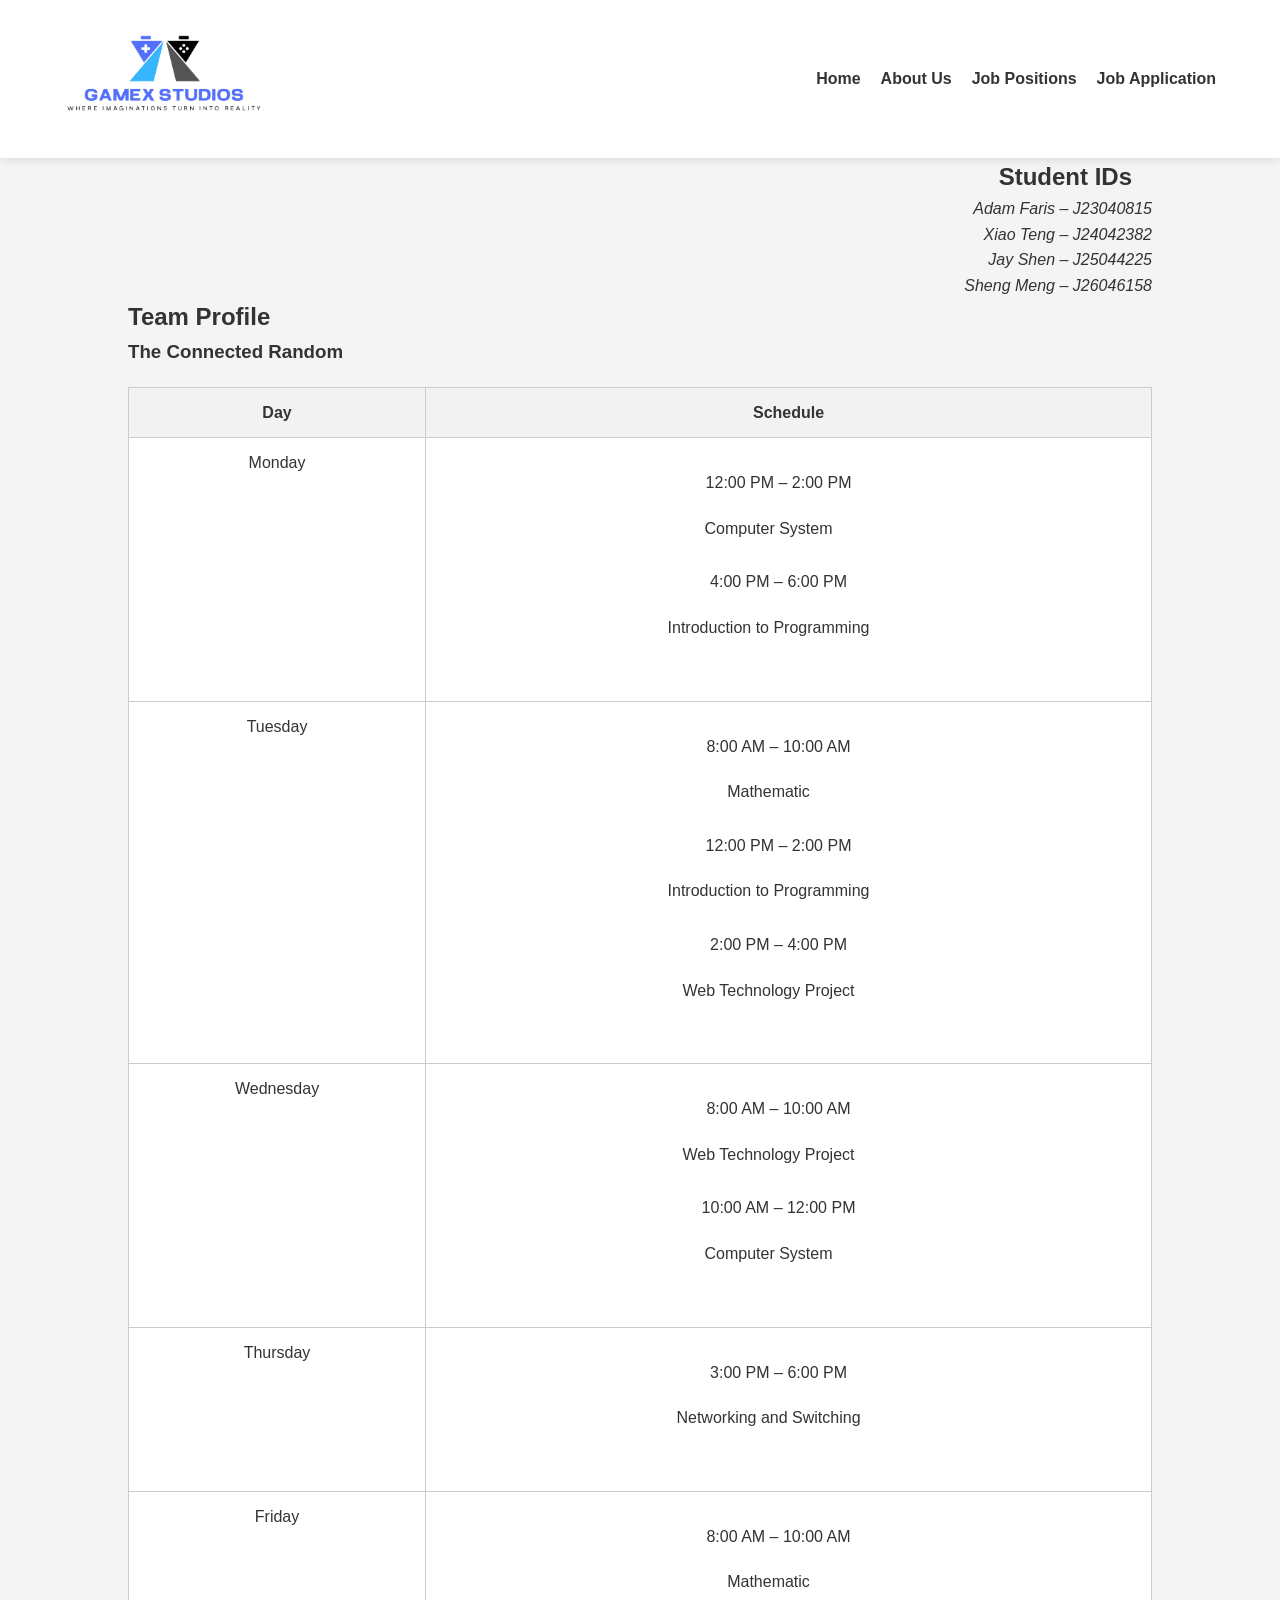
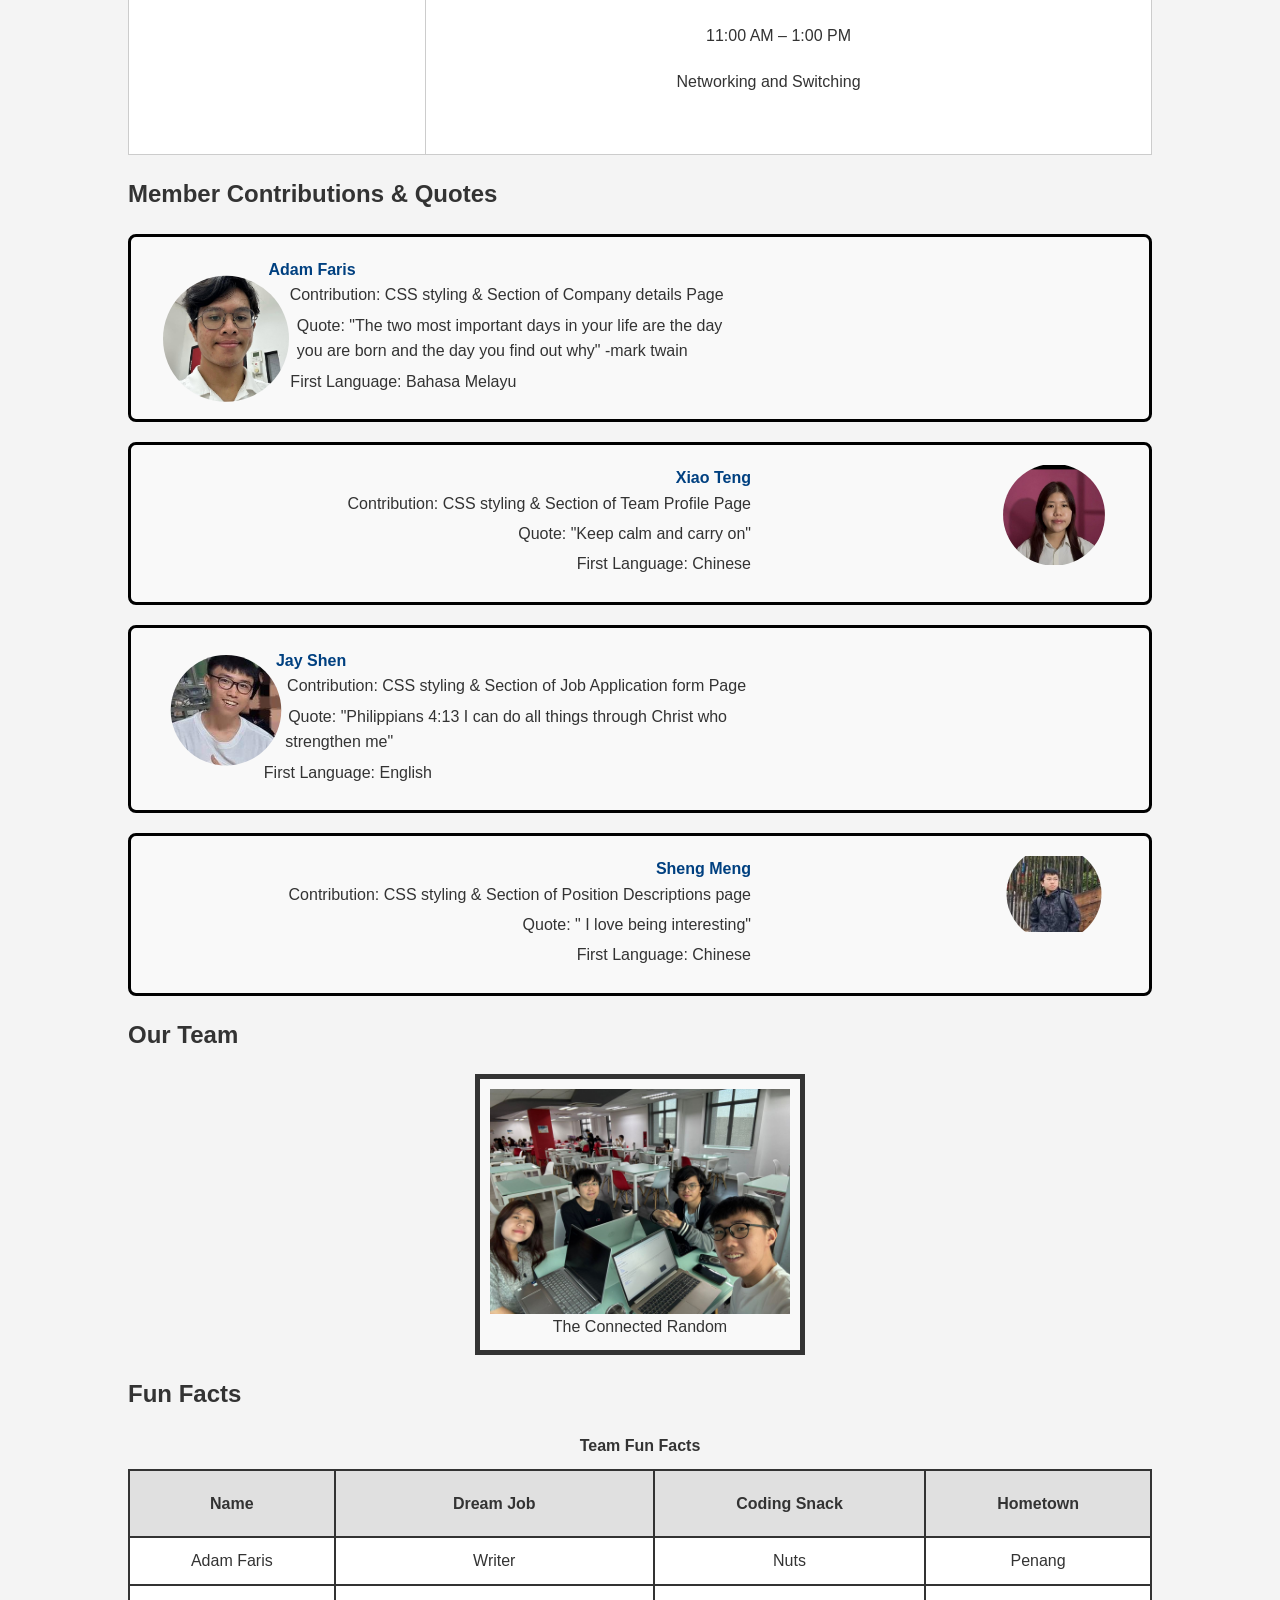
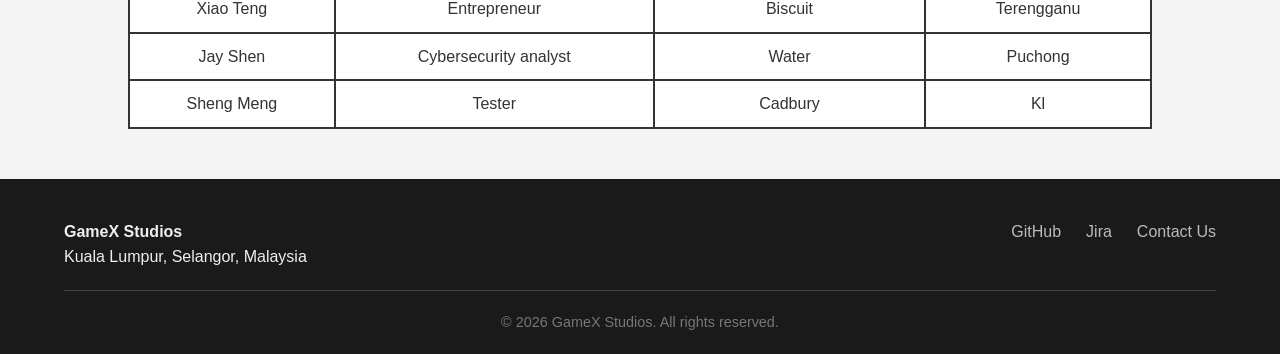
==== about.html @ 60148ef4 "Merge branch 'main' of https://github.com/ChanJayShen/Web_project into shengmeng-dev" ====
<!DOCTYPE html>
<html lang="en">

<head>
  <meta charset="UTF-8">
  <title>The Connected Random Team Profile</title>
  <style>
   

    /* Student IDs aligned right */
    .student-heading {
      text-align: right;
      /* moves the heading text to the right */
      margin-right: 20px;
      /* optional: adds spacing from the edge */
    }

    .student-id {
      text-align: right;
      font-style: italic;
      color: #333333;
    }

    /* Group photo with border */
    figure {
      border: 5px solid #333;
      /* adds a border around the figure */
      padding: 10px;
      /* space between border and photo */
      margin: 20px auto;
      /* centers the figure */
      background-color: #f9f9f9;
      /* optional background */
      width: fit-content;
      /* keeps border tight around image */
    }


    figure img {
      max-width: 300px;
      height: auto;
      display: block;
      margin: 0 auto;
    }

    figcaption {
      text-align: center;
    }

    /* Member contributions */
    .member {
      border: 3px solid #000000;
      padding: 15px;
      margin: 20px 0;
      border-radius: 8px;
      background-color: #f9f9f9;
    }

    .member img {
      max-width: 300px;
      height: auto;
      display: block;
      margin: 0 auto;
    }

    .member .info {
      max-width: 600px;
      /* keeps text contained */
    }

    dt {
      font-weight: bold;
      color: #004080;
    }

    dd {
      margin-left: 1.5em;
      margin-bottom: 0.3em;
    }

    /* Fun facts table */
    table {
      width: 100%;
      border-collapse: collapse;
      margin-top: 20px;
    }

    caption {
      font-weight: bold;
      margin-bottom: 10px;
    }

    th {
      font-weight: bold;
      background-color: #e0e0e0;
      border: 2px solid #333333;
      padding: 20px;
    }

    td {
      border: 2px solid #333333;
      padding: 10px;
      text-align: center;
    }

    tr:nth-child(even) {
      background-color: white;
      /* soft green */
    }

    tr:nth-child(odd) {
      background-color: white;
      /* soft red */
    }

    tr:hover {
      background-color: lightcyan;
      /* light blue */
      cursor: pointer;
    }
  </style>
  <link href="layout.css" rel="stylesheet">
</head>

<body>
  <header>
    <div class="header-content">
      <a href="index.html" class="logo-link">
        <img src="images/Logo.png" alt="GameX Studios Logo" class="logo"> 
      </a>
    </div>

    <nav aria-label="Main Navigation">
      <ul class="nav-menu">
        <li><a href="index.html" aria-current="page">Home</a></li>
        <li><a href="about.html">About Us</a></li>
        <li><a href="positions.html">Job Positions</a></li>
        <li><a href="apply.html">Job Application</a></li>
      </ul>
    </nav>
  </header>

  <main>
  <!-- Student IDs -->
  <h2 class="student-heading">Student IDs</h2>
  <p class="student-id">Adam Faris – J23040815</p>
  <p class="student-id">Xiao Teng – J24042382</p>
  <p class="student-id">Jay Shen – J25044225</p>
  <p class="student-id">Sheng Meng – J26046158</p>

  <!-- Group Info -->
  <h2>Team Profile</h2>
  <h3> The Connected Random </h3>

  <table class="first_table">
    <thead>
      <tr>
        <th>Day</th>
        <th>Schedule</th>
      </tr>
    </thead>
    <tbody>
      <tr>
        <td>Monday</td>
        <td>
          <ul>
            <li>12:00 PM – 2:00 PM
              <ul>
                <li>Computer System</li>
              </ul>
            </li>
            <li>4:00 PM – 6:00 PM
              <ul>
                <li>Introduction to Programming</li>
              </ul>
            </li>
          </ul>
        </td>
      </tr>
      <tr>
        <td>Tuesday</td>
        <td>
          <ul>
            <li>8:00 AM – 10:00 AM
              <ul>
                <li>Mathematic</li>
              </ul>
            </li>
            <li>12:00 PM – 2:00 PM
              <ul>
                <li>Introduction to Programming</li>
              </ul>
            </li>
            <li>2:00 PM – 4:00 PM
              <ul>
                <li>Web Technology Project</li>
              </ul>
            </li>
          </ul>
        </td>
      </tr>
      <tr>
        <td>Wednesday</td>
        <td>
          <ul>
            <li>8:00 AM – 10:00 AM
              <ul>
                <li>Web Technology Project</li>
              </ul>
            </li>
            <li>10:00 AM – 12:00 PM
              <ul>
                <li>Computer System</li>
              </ul>
            </li>
          </ul>
        </td>
      </tr>
      <tr>
        <td>Thursday</td>
        <td>
          <ul>
            <li>3:00 PM – 6:00 PM
              <ul>
                <li>Networking and Switching</li>
              </ul>
            </li>
          </ul>
        </td>
      </tr>
      <tr>
        <td>Friday</td>
        <td>
          <ul>
            <li>8:00 AM – 10:00 AM
              <ul>
                <li>Mathematic</li>
              </ul>
            </li>
            <li>11:00 AM – 1:00 PM
              <ul>
                <li>Networking and Switching</li>
              </ul>
            </li>
          </ul>
        </td>
      </tr>
    </tbody>
  </table>


<main></main>
  <!-- Member Contributions -->
  <h2>Member Contributions & Quotes</h2>
  <dl>
    <div class="member left" class="div1">
      <img src="images/ad.jpeg" alt="Adam" class="profile-pic">
      <div class="info">
        <dt>Adam Faris</dt>
        <dd>Contribution: CSS styling & Section of Company details Page</dd>
        <dd>Quote: "The two most important days in your life are the day you are born and the day you find out why"
          -mark twain</dd>
        <dd>First Language: Bahasa Melayu</dd>
      </div>
    </div>

    <div class="member right" class="div2">
      <img src="images/xt.jpeg" alt="xiaoteng" class="profile-pic">
      <div class="info">
        <dt>Xiao Teng</dt>
        <dd>Contribution: CSS styling & Section of Team Profile Page</dd>
        <dd>Quote: "Keep calm and carry on"</dd>
        <dd>First Language: Chinese</dd>
      </div>
    </div>

    <div class="member left" class="div3">
      <img src="images/js.jpeg" alt="Jayshen" class="profile-pic">
      <div class="info">
        <dt>Jay Shen</dt>
        <dd>Contribution: CSS styling & Section of Job Application form Page</dd>
        <dd>Quote: "Philippians 4:13 I can do all things through Christ who strengthen me"</dd>
        <dd>First Language: English </dd>
      </div>
    </div>

    <div class="member right" class="div4">
      <img src="images/sh.jpeg" alt="shengmeng" class="profile-pic">
      <div class="info">
        <dt>Sheng Meng</dt>
        <dd>Contribution: CSS styling & Section of Position Descriptions page </dd>
        <dd>Quote: " I love being interesting"</dd>
        <dd>First Language: Chinese</dd>
      </div>
    </div>
  </dl>

  <!-- Group Photo -->
  <h2>Our Team</h2>
  <figure class="group photo">
    <img src="images/group photos cos10026.jpeg" alt="Group Photo of The Connected Random">
    <figcaption> The Connected Random </figcaption>
  </figure>

  <!-- Fun Facts Table -->
  <h2>Fun Facts</h2>

  <table class="second_table">
    <caption>Team Fun Facts</caption>
    <tr>
      <th>Name</th>
      <th>Dream Job</th>
      <th>Coding Snack</th>
      <th>Hometown</th>
    </tr>
    <tr>
      <td>Adam Faris</td>
      <td>Writer</td>
      <td>Nuts</td>
      <td>Penang</td>
    </tr>
    <tr>
      <td>Xiao Teng</td>
      <td>Entrepreneur</td>
      <td>Biscuit</td>
      <td>Terengganu</td>
    </tr>
    <tr>
      <td>Jay Shen</td>
      <td>Cybersecurity analyst</td>
      <td>Water</td>
      <td>Puchong</td>
    </tr>
    <tr>
      <td>Sheng Meng</td>
      <td>Tester</td>
      <td>Cadbury</td>
      <td>Kl</td>
    </tr>
  </table>
  </main>

  <footer class:foot>
    <div class="footer-grid">
      <div class="footer-info">
        <p><strong>GameX Studios</strong></p>
        <p>Kuala Lumpur, Selangor, Malaysia</p>
      </div>
      <div class="footer-links-container">
        <ul class="footer-links">
          <li><a href="https://github.com/GameXStudios">GitHub</a></li>
          <li><a href="https://jira.GameXStudios.com">Jira</a></li>
          <li><a href="mailto:info@GameXStudios.com">Contact Us</a></li>
        </ul>
      </div>
    </div>
    <p class="copyright">&copy; 2026 GameX Studios. All rights reserved.</p>
  </footer>

</body>

</html>
---- layout.css ----
/* General Layout Settings */
* {
    margin: 0;
    padding: 0;
    box-sizing: border-box;
    /* Set fixed margin and padding */
}

body {
    font-family: 'Segoe UI', Tahoma, Geneva, Verdana, sans-serif;
    line-height: 1.6;
    /* spacing between each line is 1.6 times higher than each column */
    color: #333;
    background-color: #f4f4f4;
}

/* --- HEADER STYLING --- */
header {
    background-color: #fff;
    padding: 0px 5%;
    display: flex;
    justify-content: space-between;
    align-items: center;
    box-shadow: 0 2px 10px rgba(0, 0, 0, 0.1);
    /* Add a shadow beneath the box */
    position: sticky;
    /* Makes header stay at the top when scrolling */
    top: 0;
    z-index: 1000;
    /* Keeps header above all other page content */
}

main {
    width: 80%;
    margin: 0px auto;
}

/* --- FOOTER STYLING --- */
footer {
    background-color: #1a1a1a;
    color: #efefef;
    padding: 40px 5% 20px;
    margin-top: 50px;
}





/* --- INDEX.HTML PAGE --- */
.logo {
    height: 150px;
    width: 200px;
}

.nav-menu {
    list-style: none;
    display: flex;
    gap: 20px;
}

.nav-menu a {
    text-decoration: none;
    /* Remove the underline of four tabs */
    color: #333;
    font-weight: 600;
    transition: color 0.3s;
    /* Smooth color change upon hovering */
}

.nav-menu a:hover {
    color: #3b82f6;
    /* Modern Blue accent */
}

/* --- VIDEO HERO SECTION (Index Page Only) --- */
.hero {
    position: relative;
    /* Creates boundary for background video */
    height: 70vh;
    /* hero section takes up 70% of the user's screen */
    display: flex;
    align-items: center;
    /* Vertical centered */
    justify-content: center;
    /* Horizontal centered */
    color: white;
    /* White text color */
    overflow: hidden;
    /* Crop the extra live background at the side */
    text-align: center;
}

#bg-video {
    position: absolute;
    /* Remove video and change to float */
    top: 50%;
    left: 50%;
    transform: translate(-50%, -50%);
    /* Move the background to the center */
    min-width: 100%;
    min-height: 100%;
    /* Ensure the whole background fits the hero section */
    width: auto;
    height: auto;
    z-index: -1;
    /* Pushes background to the very end */
    object-fit: cover;
}

/* Dark overlay to make text readable over video */
.hero::after {
    content: "";
    position: absolute;
    top: 0;
    left: 0;
    width: 100%;
    height: 100%;
    background: rgba(0, 0, 0, 0.5);
    z-index: 0;
}

.hero-text {
    position: relative;
    z-index: 1;
}

.cta-button {
    display: inline-block;
    margin-top: 20px;
    padding: 12px 30px;
    background-color: #3b82f6;
    color: white;
    text-decoration: none;
    border-radius: 5px;
    font-weight: bold;
}

.footer-grid {
    display: flex;
    justify-content: space-between;
    flex-wrap: wrap;
    /* Ensure it appears nice and clear in mobile devices like phone */
    border-bottom: 1px solid #444;
    /* Create a grey line as seperation */
    padding-bottom: 20px;
    margin-bottom: 20px;
}

.footer-links {
    list-style: none;
    display: flex;
    gap: 25px;
}

.footer-links a {
    color: #bbb;
    text-decoration: none;
    transition: color 0.3s;
}

.footer-links a:hover {
    color: #fff;
}

.copyright {
    text-align: center;
    font-size: 0.9rem;
    color: #777;
}





/* --- ABOUT.HTML PAGE --- */
table {
    width: 100%;
    border-collapse: collapse;
    margin: 20px 0;
}

.first_table th,
.first_table td {
    border: 1px solid #ccc;
    padding: 12px;
    vertical-align: top;
    text-align: center;
}

.first_table td ul {
    list-style-type: none;
    /* no dots */
    padding-left: 0;
    /* remove left indent */
    margin: 0;
    /* remove extra spacing */
    text-align: center;
}

.first_table td li {
    margin-bottom: 4px;
    /* tighter spacing between items */
}

.first_table th {
    background-color: #f2f2f2;
}

.first_table ul {
    margin: 0;
    padding: 20px;
}


/* Student IDs aligned right */
.student-heading {
    text-align: right;
    /* moves the heading text to the right */
    margin-right: 20px;
    /* optional: adds spacing from the edge */
}

.student-id {
    text-align: right;
    font-style: italic;
    color: #333333;
}

/* Group photo with border */
figure {
    border: 5px solid #333;
    /* adds a border around the figure */
    padding: 10px;
    /* space between border and photo */
    margin: 20px auto;
    /* centers the figure */
    background-color: #f9f9f9;
    /* optional background */
    width: fit-content;
    /* keeps border tight around image */
}


figure img {
    max-width: 300px;
    height: auto;
    display: block;
    margin: 0 auto;
}

figcaption {
    text-align: center;
}

/* Member contributions */
.member {
    border: 3px solid #000000;
    padding: 20px;
    margin: 20px 0;
    border-radius: 8px;
    background-color: #f9f9f9;
}


.profile-pic {
    width: 150px;
    height: 150px;
    object-fit: cover;
    /* fill the circle without stretching */
    object-position: center top;
    /* show the top part (face) in the circle */
    margin-top: -5px;
    /* move the picture up a little */
}

.member.left img {
    float: left;
    /* pushes the image to the left side of the text block */
    clip-path: circle(40%);
    /* visually crops the image into a circular shape */
    shape-outside: circle(45%);
    /* makes surrounding text wrap around the circular boundary */
}


.member.right img {
    float: right;
    /* pushes the image to the right side of the text block */
    clip-path: circle(40%);
    /* visually crops the image into a circular shape */
    shape-outside: circle(45%);
    /* makes surrounding text wrap around the circular boundary */
}

.member.right {
    text-align: right;
}

dt {
    font-weight: bold;
    color: #004080;
}

dd {
    margin-left: 1.5em;
    margin-bottom: 0.3em;
}

/* Fun facts table */


caption {
    font-weight: bold;
    margin-bottom: 10px;
}

.second_table th {
    font-weight: bold;
    background-color: #e0e0e0;
    border: 2px solid #333333;
    padding: 20px;
}

.second_table td {
    border: 2px solid #333333;
    padding: 10px;
    text-align: center;
}

tr:nth-child(even) {
    background-color: white;
    /* white */
}

tr:nth-child(odd) {
    background-color: white;
    /* white */
}

tr:hover {
    background-color: lightcyan;
    /* light blue */
    cursor: pointer;
}







/* --- POSITION.HTML PAGE --- */
nav.jobs {
    background-color: #f4f4f4;
    padding: 10px;
    border-radius: 5px;
}

#position, #requirements {
    scroll-margin-top: 150px;
}

.menu {
    display: inline;
    margin-right: 15px;
    font-weight: bold;
}

.menu a {
    text-decoration: none;
    color: #333;
}

.menu a:hover {
    color: #3b82f6;
}

#pos h1,
#pos h2 {
    text-decoration: underline;
    text-align: center;
}

#position {
    text-indent: 5%;
    text-align: justify;
    margin-bottom: 5px;
}


.ordered {
    list-style-type: decimal;
}

.requirement,
.benefits {
    margin-top: 30px;
}

.ordered {
    border: 0;
    border-top: 1px solid #ccc;
    margin: 20px 0;
}









/* --- APPLY.HTML PAGE --- */
#forms {
    width: 90%;            /* On small screens, take up most of the width */
    padding: 20px;
    border: 2px solid black;
    margin: 40px auto;     /* Keep it centered */
    max-width: 600px;      /* On big screens, stop growing at 600px so it doesn't look stretched */
    min-width: 300px;      /* Never get smaller than 300px on a tiny phone */
    border-radius: 10px;
    box-sizing: border-box; /* Ensures padding doesn't add to the width */
}

/* Make labels block elements so they sit above inputs */
label {
    display: block;
    /* Forces the element to take up the full width, pushing items below it */
    margin-top: 15px;
    /* Adds vertical space above the element */
    margin-bottom: 5px;
    /* Adds vertical space below the element */
    font-weight: bold;
    /* Increases the thickness of the text strokes */
}

.name-row {
    display: grid;
    /* Enables CSS Grid layout for complex alignment */
    grid-template-columns: 1fr 1fr;
    /* Splits the row into two equal columns using fractional units */
    gap: 20px;
    /* Sets the specific distance between the grid items */
}

/* Style the text inputs, selects, and textareas */
input[type="text"],
input[type="email"],
input[type="date"],
textarea {
    width: 97%;
    padding: 10px;
    border: 1px solid #ccc;
    /* Sets a thin 1px light-gray border */
    border-radius: 4px;
}



input[type="text"]:hover,
input[type="email"]:hover,
input[type="date"]:hover,
textarea:hover {
    background-color: lightblue;
    /* Changes the fill color when the mouse cursor is over the element */
}

select {
    width: 101%;
    padding: 10px;
    border: 1px solid #ccc;
    border-radius: 4px;
}

select:hover {
    background-color: lightblue;
}

/* Fieldset styling for Gender and Skill */
#forms fieldset {
    width: 95%;
    margin-top: 20px;
    border: 1px solid #ccc;
    border-radius: 4px;
    padding: 10px 15px;
    /* 10px top/bottom and 15px left/right internal spacing */
}

#forms fieldset:hover {
    background-color: lightblue;
}

.Skill {
    margin-bottom: -10px;
    /* Pulls the element below it closer by 10px (negative margin) */
}

/* Inline labels for radios/checkboxes (they shouldn't be block level) */
#forms fieldset label {
    display: inline-block;
    /* Allows the element to sit side-by-side with others while keeping size properties */
    margin-top: 0;
    font-weight: normal;
    /* Resets text thickness to the standard default */
}

/* Submit Button */
input[type="submit"] {
    background-color: darkblue;
    color: white;
    /* Sets the color of the text inside the button */
    width: 100%;
    padding: 12px 20px;
    border: none;
    /* Removes the default browser border entirely */
    border-radius: 4px;
    cursor: pointer;
    /* Changes the mouse cursor to a 'hand' icon to show it is clickable */
    margin-top: 20px;
    font-size: 17px;
    /* Sets the height/size of the text characters */
}

input[type="submit"]:hover {
    background-color: rgb(42, 42, 255);
    /* Uses Red-Green-Blue values to define a specific shade */
    color: black;
}
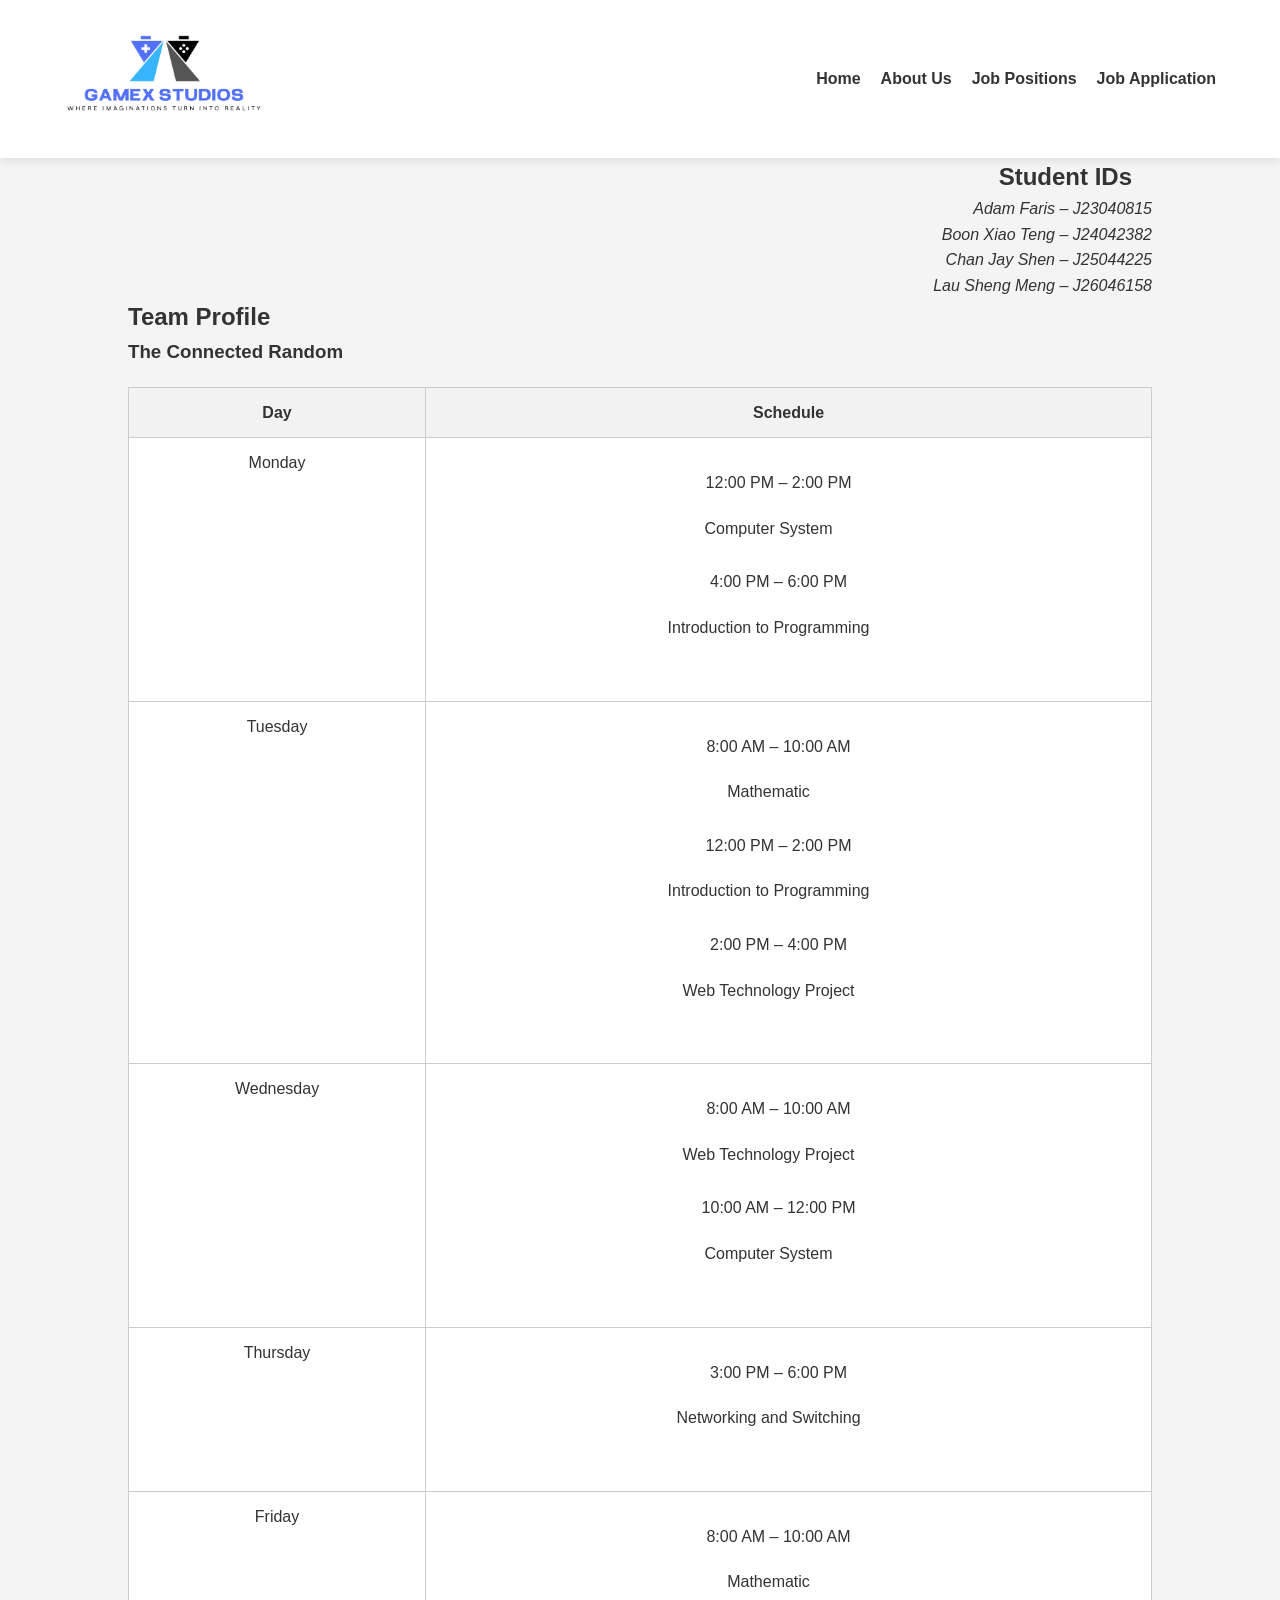
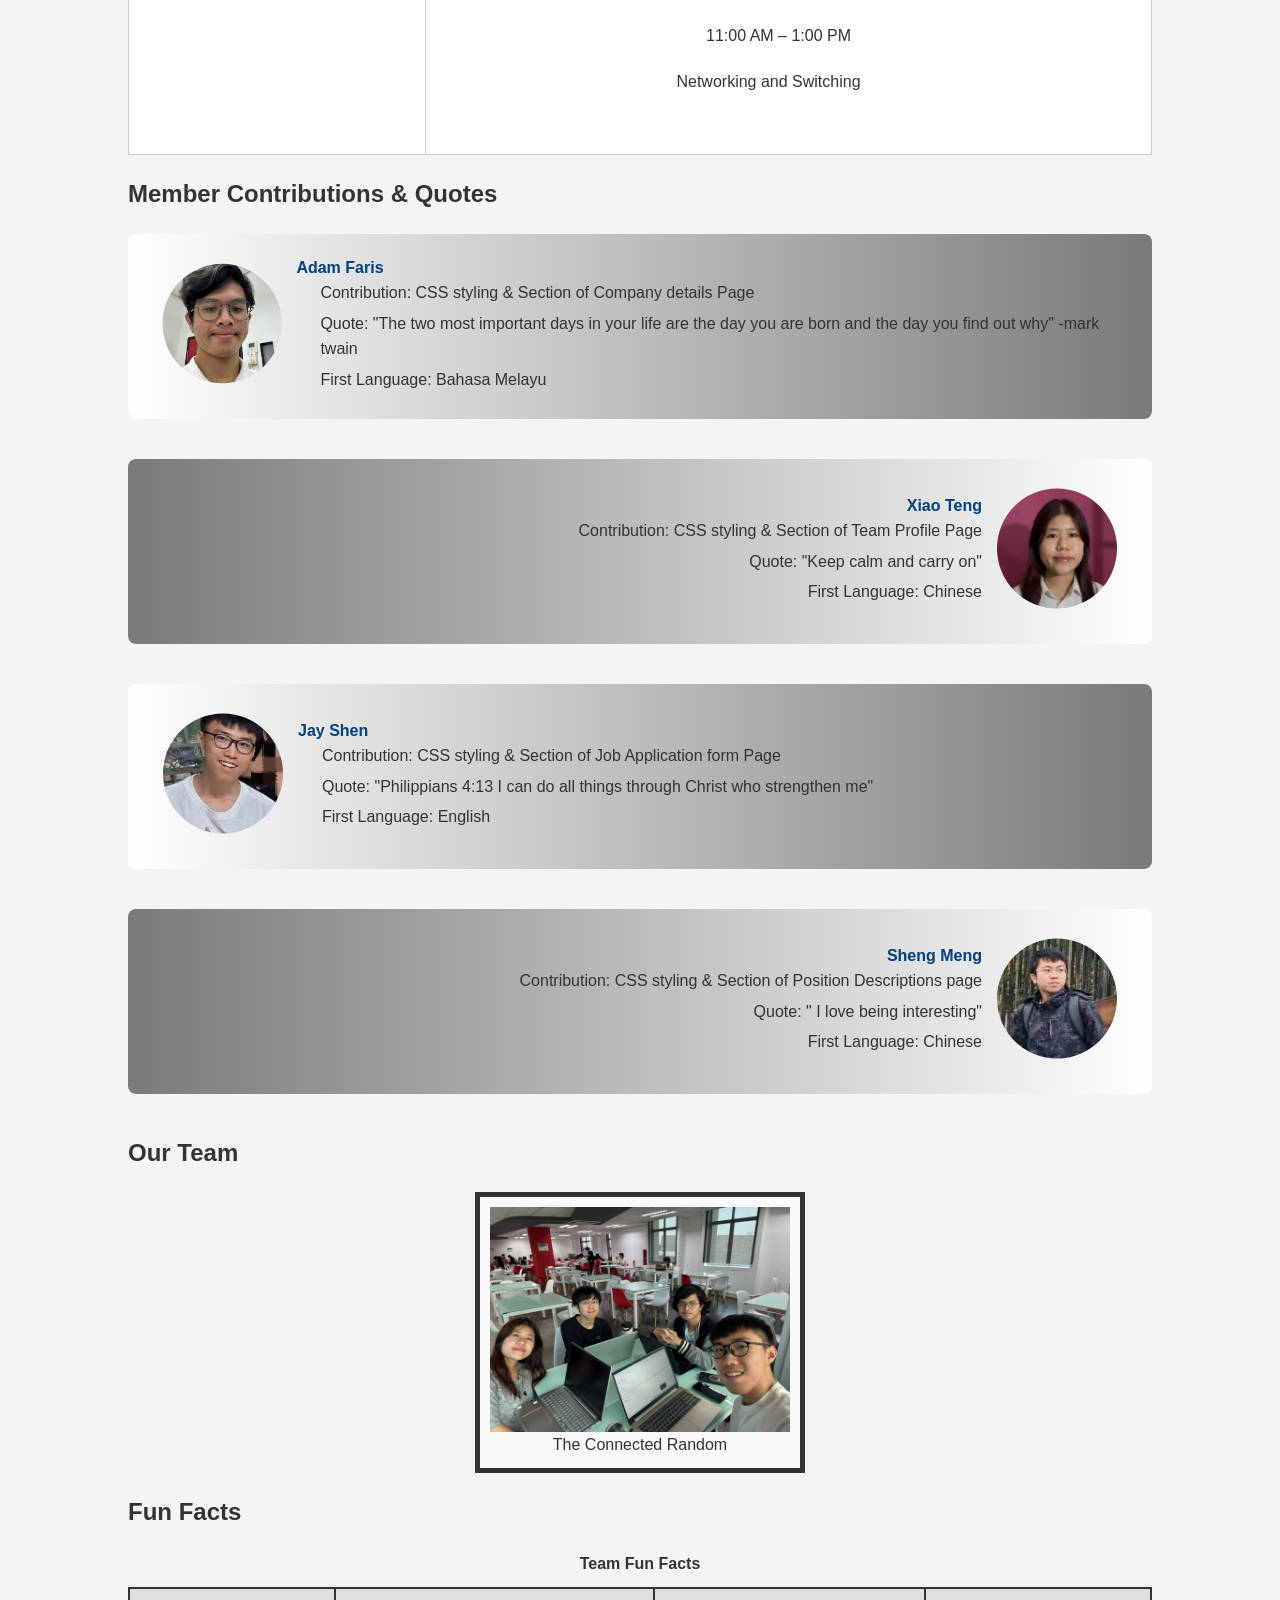
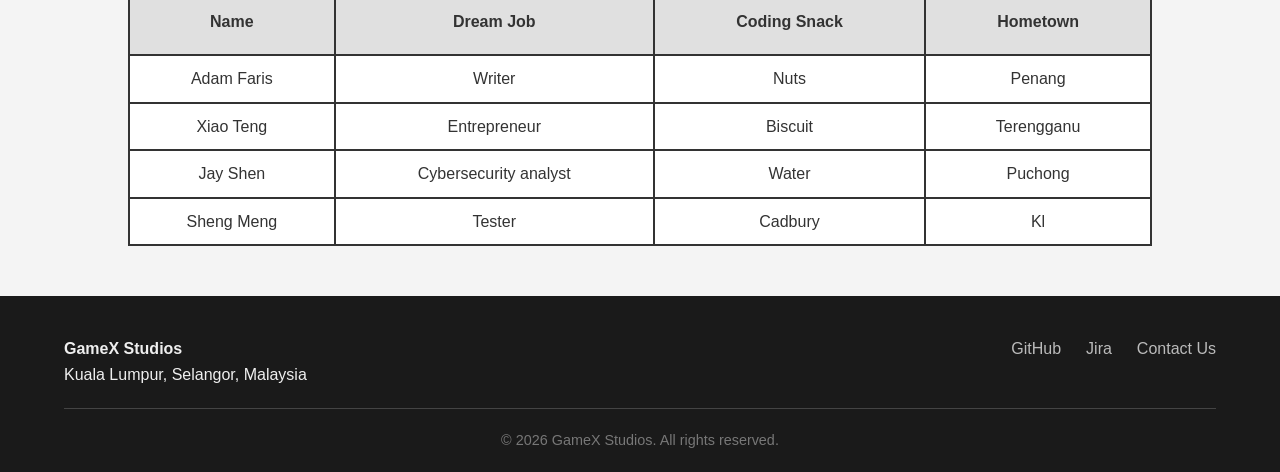
==== commit 8af4f739: "Added animation and gradient background to about.html. Changed link path to new page instead of curr" ====
--- a/about.html
+++ b/about.html
@@ -4,121 +4,6 @@
 <head>
   <meta charset="UTF-8">
   <title>The Connected Random Team Profile</title>
-  <style>
-   
-
-    /* Student IDs aligned right */
-    .student-heading {
-      text-align: right;
-      /* moves the heading text to the right */
-      margin-right: 20px;
-      /* optional: adds spacing from the edge */
-    }
-
-    .student-id {
-      text-align: right;
-      font-style: italic;
-      color: #333333;
-    }
-
-    /* Group photo with border */
-    figure {
-      border: 5px solid #333;
-      /* adds a border around the figure */
-      padding: 10px;
-      /* space between border and photo */
-      margin: 20px auto;
-      /* centers the figure */
-      background-color: #f9f9f9;
-      /* optional background */
-      width: fit-content;
-      /* keeps border tight around image */
-    }
-
-
-    figure img {
-      max-width: 300px;
-      height: auto;
-      display: block;
-      margin: 0 auto;
-    }
-
-    figcaption {
-      text-align: center;
-    }
-
-    /* Member contributions */
-    .member {
-      border: 3px solid #000000;
-      padding: 15px;
-      margin: 20px 0;
-      border-radius: 8px;
-      background-color: #f9f9f9;
-    }
-
-    .member img {
-      max-width: 300px;
-      height: auto;
-      display: block;
-      margin: 0 auto;
-    }
-
-    .member .info {
-      max-width: 600px;
-      /* keeps text contained */
-    }
-
-    dt {
-      font-weight: bold;
-      color: #004080;
-    }
-
-    dd {
-      margin-left: 1.5em;
-      margin-bottom: 0.3em;
-    }
-
-    /* Fun facts table */
-    table {
-      width: 100%;
-      border-collapse: collapse;
-      margin-top: 20px;
-    }
-
-    caption {
-      font-weight: bold;
-      margin-bottom: 10px;
-    }
-
-    th {
-      font-weight: bold;
-      background-color: #e0e0e0;
-      border: 2px solid #333333;
-      padding: 20px;
-    }
-
-    td {
-      border: 2px solid #333333;
-      padding: 10px;
-      text-align: center;
-    }
-
-    tr:nth-child(even) {
-      background-color: white;
-      /* soft green */
-    }
-
-    tr:nth-child(odd) {
-      background-color: white;
-      /* soft red */
-    }
-
-    tr:hover {
-      background-color: lightcyan;
-      /* light blue */
-      cursor: pointer;
-    }
-  </style>
   <link href="layout.css" rel="stylesheet">
 </head>
 
@@ -144,9 +29,9 @@
   <!-- Student IDs -->
   <h2 class="student-heading">Student IDs</h2>
   <p class="student-id">Adam Faris – J23040815</p>
-  <p class="student-id">Xiao Teng – J24042382</p>
-  <p class="student-id">Jay Shen – J25044225</p>
-  <p class="student-id">Sheng Meng – J26046158</p>
+  <p class="student-id">Boon Xiao Teng – J24042382</p>
+  <p class="student-id">Chan Jay Shen – J25044225</p>
+  <p class="student-id">Lau Sheng Meng – J26046158</p>
 
   <!-- Group Info -->
   <h2>Team Profile</h2>
@@ -249,11 +134,10 @@
   </table>
 
 
-<main></main>
   <!-- Member Contributions -->
   <h2>Member Contributions & Quotes</h2>
   <dl>
-    <div class="member left" class="div1">
+    <div class="member left div1" >
       <img src="images/ad.jpeg" alt="Adam" class="profile-pic">
       <div class="info">
         <dt>Adam Faris</dt>
@@ -264,7 +148,7 @@
       </div>
     </div>
 
-    <div class="member right" class="div2">
+    <div class="member right div2">
       <img src="images/xt.jpeg" alt="xiaoteng" class="profile-pic">
       <div class="info">
         <dt>Xiao Teng</dt>
@@ -274,7 +158,7 @@
       </div>
     </div>
 
-    <div class="member left" class="div3">
+    <div class="member left div3">
       <img src="images/js.jpeg" alt="Jayshen" class="profile-pic">
       <div class="info">
         <dt>Jay Shen</dt>
@@ -284,7 +168,7 @@
       </div>
     </div>
 
-    <div class="member right" class="div4">
+    <div class="member right div4">
       <img src="images/sh.jpeg" alt="shengmeng" class="profile-pic">
       <div class="info">
         <dt>Sheng Meng</dt>
@@ -348,9 +232,9 @@
       </div>
       <div class="footer-links-container">
         <ul class="footer-links">
-          <li><a href="https://github.com/GameXStudios">GitHub</a></li>
-          <li><a href="https://jira.GameXStudios.com">Jira</a></li>
-          <li><a href="mailto:info@GameXStudios.com">Contact Us</a></li>
+          <li><a href="https://github.com/GameXStudios " target=_blank>GitHub</a></li>
+          <li><a href="https://student-team-jr2tz4wq.atlassian.net/jira/software/projects/WP/list?jql=project+%3D+WP+ORDER+BY+cf%5B10019%5D+ASC&atlOrigin=eyJpIjoiYjllNDBiZWZmNjliNGYyZjk2ZTg0MWZmMDQyYzMyNWQiLCJwIjoiaiJ9 " target=_blank>Jira</a></li>
+          <li><a href="mailto:info@GameXStudios.com" target=_blank>Contact Us</a></li>
         </ul>
       </div>
     </div>
--- a/layout.css
+++ b/layout.css
@@ -1,3 +1,17 @@
+/*
+
+filename: [layout.css]
+
+author: [Chan Jay Shen]
+
+created: [20/4/2026]
+
+last modified: [23/4/2026]
+
+description: [.css file for 4 html pages!]
+
+*/
+
 /* General Layout Settings */
 * {
     margin: 0;
@@ -255,7 +269,7 @@
 
 /* Member contributions */
 .member {
-    border: 3px solid #000000;
+    border: 0px solid #000000;
     padding: 20px;
     margin: 20px 0;
     border-radius: 8px;
@@ -344,6 +358,74 @@
     cursor: pointer;
 }
 
+.member.right {
+    background: linear-gradient(to right, #7a7a7a 0%, #ffffff 100%);
+
+}
+
+.member.left {
+    background: linear-gradient(to left, #7a7a7a 0%, #ffffff 100%);
+
+}
+
+
+/* Animations */
+@keyframes slideInLeft {
+    from {
+        opacity: 0;
+        transform: translateX(-150px);
+    }
+    to {
+        opacity: 1;
+        transform: translateX(0);
+    }
+}
+
+@keyframes slideInRight {
+    from {
+        opacity: 0;
+        transform: translateX(150px);
+    }
+    to {
+        opacity: 1;
+        transform: translateX(0);
+    }
+}
+
+/* 2. Apply to the Left-aligned members */
+.member.right {
+    view-timeline-name: --revealing-left;
+    view-timeline-axis: block;
+    
+    /* Animation triggers as it enters the view */
+    animation: slideInLeft linear forwards;
+    animation-timeline: --revealing-left;
+    animation-range: entry 10% cover 30%;
+}
+
+/* 3. Apply to the Right-aligned members */
+.member.left {
+    view-timeline-name: --revealing-right;
+    view-timeline-axis: block;
+    
+    /* Animation triggers as it enters the view */
+    animation: slideInRight linear forwards;
+    animation-timeline: --revealing-right;
+    animation-range: entry 10% cover 30%;
+}
+
+/* General styling to ensure the profile pics and info stay together during animation */
+.member {
+    display: flex;
+    align-items: center;
+    margin-bottom: 40px;
+    padding: 20px;
+}
+
+.member.right {
+    flex-direction: row-reverse; /* Flips the pic and text for right members */
+    text-align: right;
+}
 
 
 
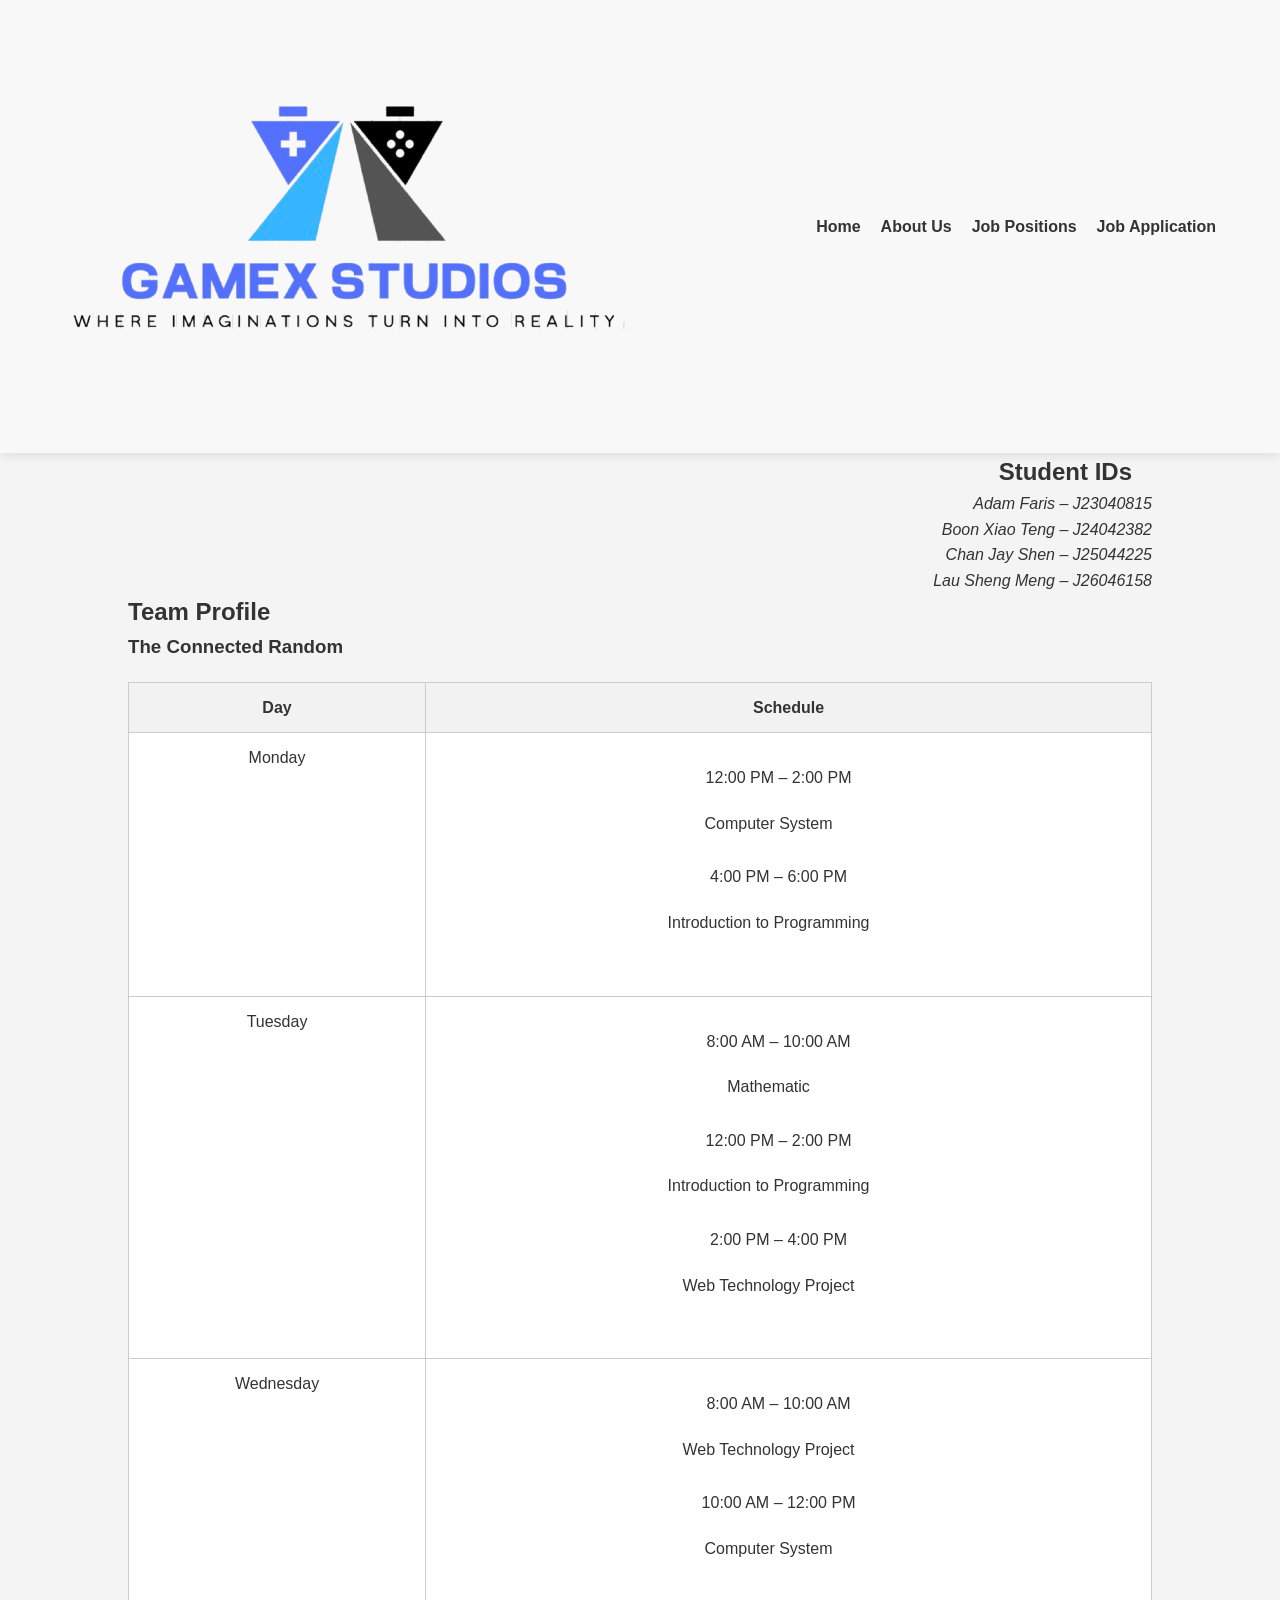
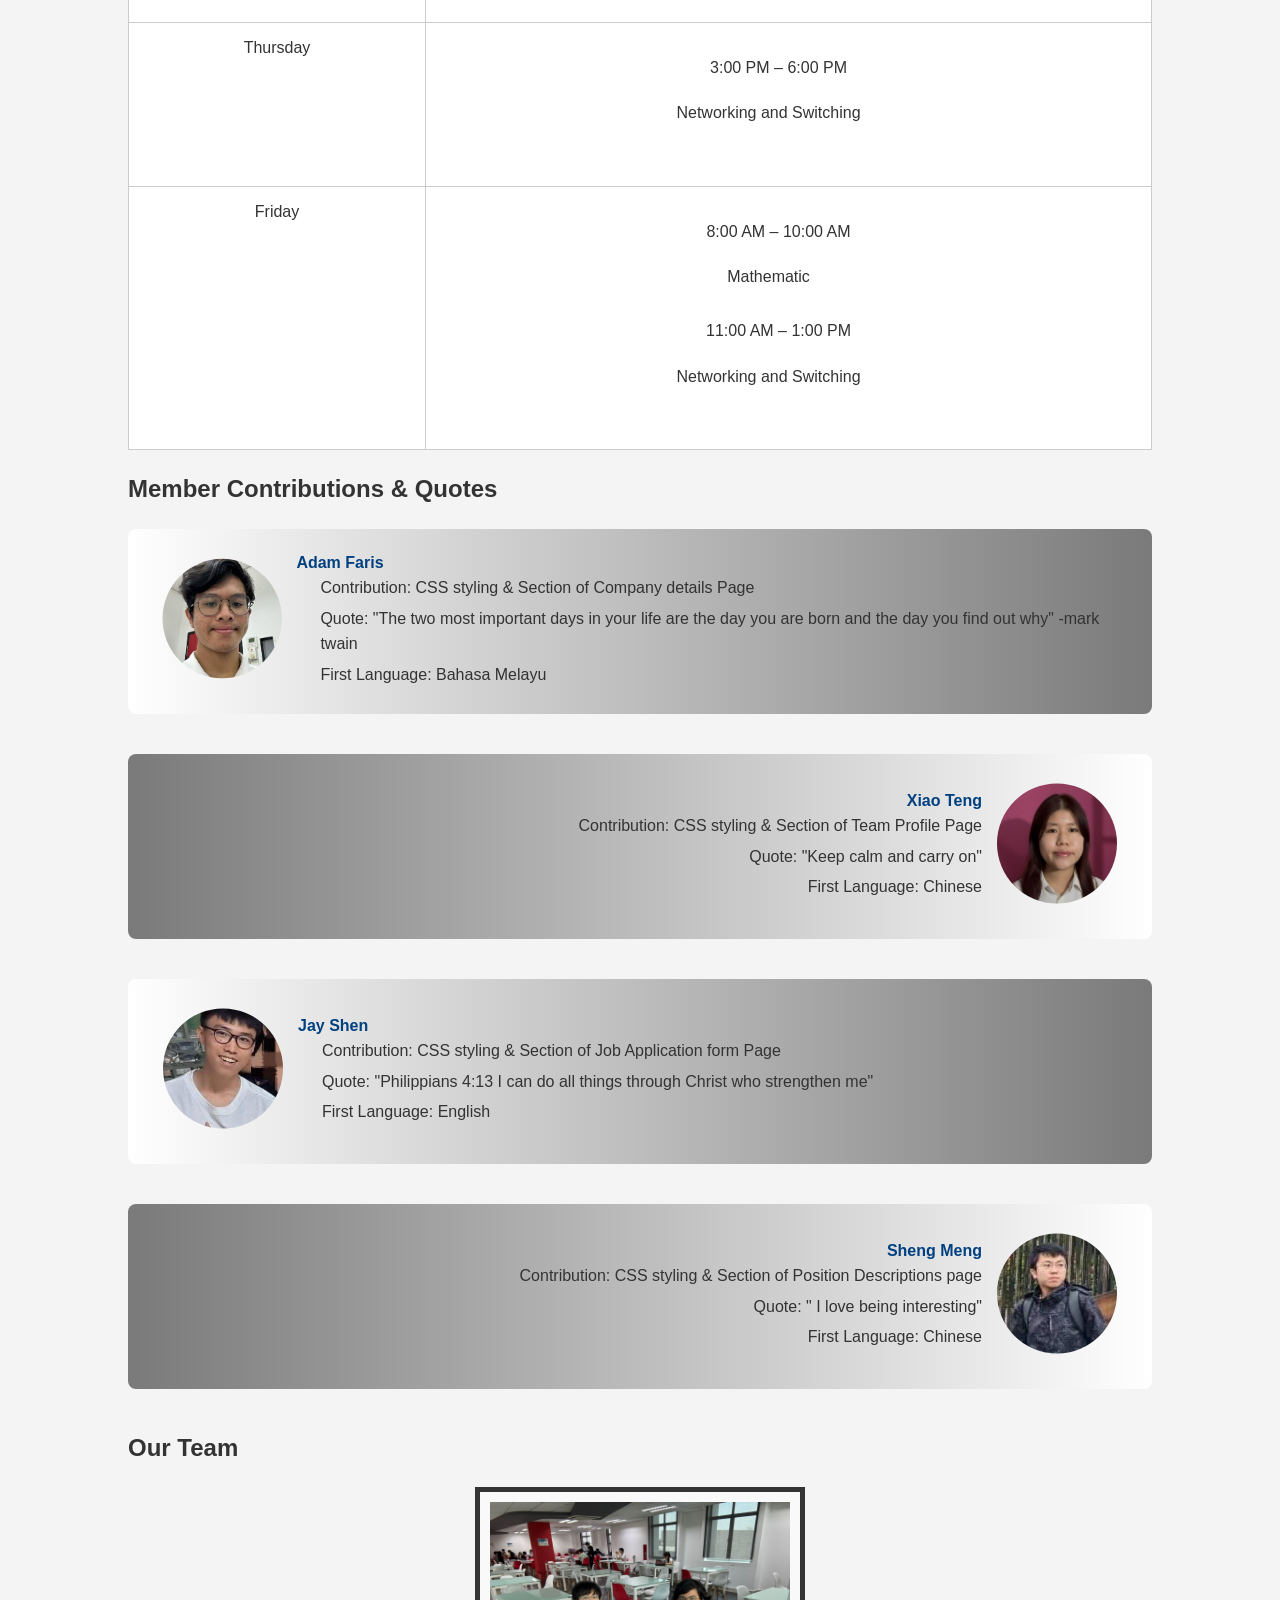
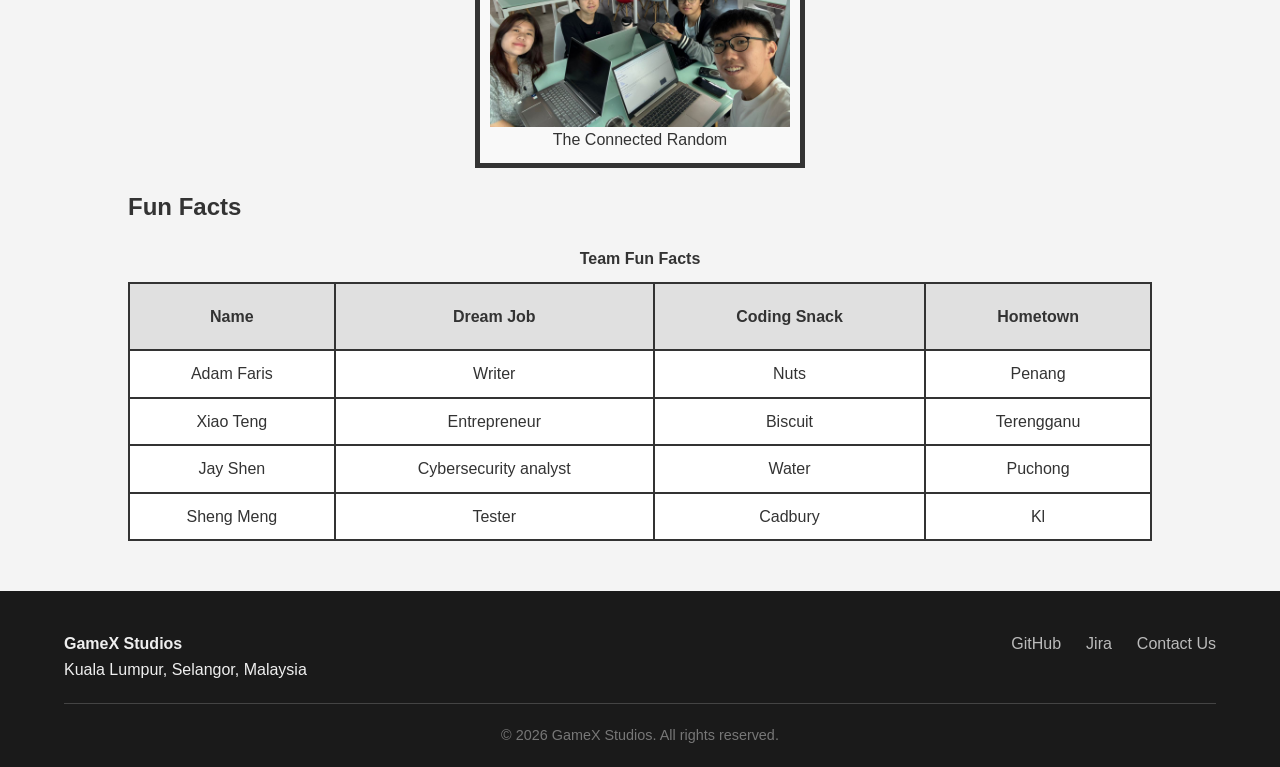
==== commit 0b2374be: "Added meta tags into four pages. Added one  embedded and one inline css." ====
--- a/about.html
+++ b/about.html
@@ -3,15 +3,18 @@
 
 <head>
   <meta charset="UTF-8">
-  <title>The Connected Random Team Profile</title>
+  <meta name="description" content="About us page" />
+  <meta name="keywords" content="Team profile, Member contributions and quotes, Fun facts" />
+  <meta name="author" content="Xiao Teng" />
   <link href="layout.css" rel="stylesheet">
+  <title>About us</title>
 </head>
 
 <body>
   <header>
     <div class="header-content">
       <a href="index.html" class="logo-link">
-        <img src="images/Logo.png" alt="GameX Studios Logo" class="logo"> 
+        <img src="images/Logo.png" alt="GameX Studios Logo" class="logo">
       </a>
     </div>
 
@@ -26,202 +29,202 @@
   </header>
 
   <main>
-  <!-- Student IDs -->
-  <h2 class="student-heading">Student IDs</h2>
-  <p class="student-id">Adam Faris – J23040815</p>
-  <p class="student-id">Boon Xiao Teng – J24042382</p>
-  <p class="student-id">Chan Jay Shen – J25044225</p>
-  <p class="student-id">Lau Sheng Meng – J26046158</p>
-
-  <!-- Group Info -->
-  <h2>Team Profile</h2>
-  <h3> The Connected Random </h3>
-
-  <table class="first_table">
-    <thead>
-      <tr>
-        <th>Day</th>
-        <th>Schedule</th>
-      </tr>
-    </thead>
-    <tbody>
-      <tr>
-        <td>Monday</td>
-        <td>
-          <ul>
-            <li>12:00 PM – 2:00 PM
-              <ul>
-                <li>Computer System</li>
-              </ul>
-            </li>
-            <li>4:00 PM – 6:00 PM
-              <ul>
-                <li>Introduction to Programming</li>
-              </ul>
-            </li>
-          </ul>
-        </td>
-      </tr>
-      <tr>
-        <td>Tuesday</td>
-        <td>
-          <ul>
-            <li>8:00 AM – 10:00 AM
-              <ul>
-                <li>Mathematic</li>
-              </ul>
-            </li>
-            <li>12:00 PM – 2:00 PM
-              <ul>
-                <li>Introduction to Programming</li>
-              </ul>
-            </li>
-            <li>2:00 PM – 4:00 PM
-              <ul>
-                <li>Web Technology Project</li>
-              </ul>
-            </li>
-          </ul>
-        </td>
-      </tr>
-      <tr>
-        <td>Wednesday</td>
-        <td>
-          <ul>
-            <li>8:00 AM – 10:00 AM
-              <ul>
-                <li>Web Technology Project</li>
-              </ul>
-            </li>
-            <li>10:00 AM – 12:00 PM
-              <ul>
-                <li>Computer System</li>
-              </ul>
-            </li>
-          </ul>
-        </td>
-      </tr>
-      <tr>
-        <td>Thursday</td>
-        <td>
-          <ul>
-            <li>3:00 PM – 6:00 PM
-              <ul>
-                <li>Networking and Switching</li>
-              </ul>
-            </li>
-          </ul>
-        </td>
-      </tr>
-      <tr>
-        <td>Friday</td>
-        <td>
-          <ul>
-            <li>8:00 AM – 10:00 AM
-              <ul>
-                <li>Mathematic</li>
-              </ul>
-            </li>
-            <li>11:00 AM – 1:00 PM
-              <ul>
-                <li>Networking and Switching</li>
-              </ul>
-            </li>
-          </ul>
-        </td>
-      </tr>
-    </tbody>
-  </table>
-
-
-  <!-- Member Contributions -->
-  <h2>Member Contributions & Quotes</h2>
-  <dl>
-    <div class="member left div1" >
-      <img src="images/ad.jpeg" alt="Adam" class="profile-pic">
-      <div class="info">
-        <dt>Adam Faris</dt>
-        <dd>Contribution: CSS styling & Section of Company details Page</dd>
-        <dd>Quote: "The two most important days in your life are the day you are born and the day you find out why"
-          -mark twain</dd>
-        <dd>First Language: Bahasa Melayu</dd>
-      </div>
-    </div>
-
-    <div class="member right div2">
-      <img src="images/xt.jpeg" alt="xiaoteng" class="profile-pic">
-      <div class="info">
-        <dt>Xiao Teng</dt>
-        <dd>Contribution: CSS styling & Section of Team Profile Page</dd>
-        <dd>Quote: "Keep calm and carry on"</dd>
-        <dd>First Language: Chinese</dd>
-      </div>
-    </div>
-
-    <div class="member left div3">
-      <img src="images/js.jpeg" alt="Jayshen" class="profile-pic">
-      <div class="info">
-        <dt>Jay Shen</dt>
-        <dd>Contribution: CSS styling & Section of Job Application form Page</dd>
-        <dd>Quote: "Philippians 4:13 I can do all things through Christ who strengthen me"</dd>
-        <dd>First Language: English </dd>
-      </div>
-    </div>
-
-    <div class="member right div4">
-      <img src="images/sh.jpeg" alt="shengmeng" class="profile-pic">
-      <div class="info">
-        <dt>Sheng Meng</dt>
-        <dd>Contribution: CSS styling & Section of Position Descriptions page </dd>
-        <dd>Quote: " I love being interesting"</dd>
-        <dd>First Language: Chinese</dd>
-      </div>
-    </div>
-  </dl>
-
-  <!-- Group Photo -->
-  <h2>Our Team</h2>
-  <figure class="group photo">
-    <img src="images/group photos cos10026.jpeg" alt="Group Photo of The Connected Random">
-    <figcaption> The Connected Random </figcaption>
-  </figure>
-
-  <!-- Fun Facts Table -->
-  <h2>Fun Facts</h2>
-
-  <table class="second_table">
-    <caption>Team Fun Facts</caption>
-    <tr>
-      <th>Name</th>
-      <th>Dream Job</th>
-      <th>Coding Snack</th>
-      <th>Hometown</th>
-    </tr>
-    <tr>
-      <td>Adam Faris</td>
-      <td>Writer</td>
-      <td>Nuts</td>
-      <td>Penang</td>
-    </tr>
-    <tr>
-      <td>Xiao Teng</td>
-      <td>Entrepreneur</td>
-      <td>Biscuit</td>
-      <td>Terengganu</td>
-    </tr>
-    <tr>
-      <td>Jay Shen</td>
-      <td>Cybersecurity analyst</td>
-      <td>Water</td>
-      <td>Puchong</td>
-    </tr>
-    <tr>
-      <td>Sheng Meng</td>
-      <td>Tester</td>
-      <td>Cadbury</td>
-      <td>Kl</td>
-    </tr>
-  </table>
+    <!-- Student IDs -->
+    <h2 class="student-heading">Student IDs</h2>
+    <p class="student-id">Adam Faris – J23040815</p>
+    <p class="student-id">Boon Xiao Teng – J24042382</p>
+    <p class="student-id">Chan Jay Shen – J25044225</p>
+    <p class="student-id">Lau Sheng Meng – J26046158</p>
+
+    <!-- Group Info -->
+    <h2>Team Profile</h2>
+    <h3> The Connected Random </h3>
+
+    <table class="first_table">
+      <thead>
+        <tr>
+          <th>Day</th>
+          <th>Schedule</th>
+        </tr>
+      </thead>
+      <tbody>
+        <tr>
+          <td>Monday</td>
+          <td>
+            <ul>
+              <li>12:00 PM – 2:00 PM
+                <ul>
+                  <li>Computer System</li>
+                </ul>
+              </li>
+              <li>4:00 PM – 6:00 PM
+                <ul>
+                  <li>Introduction to Programming</li>
+                </ul>
+              </li>
+            </ul>
+          </td>
+        </tr>
+        <tr>
+          <td>Tuesday</td>
+          <td>
+            <ul>
+              <li>8:00 AM – 10:00 AM
+                <ul>
+                  <li>Mathematic</li>
+                </ul>
+              </li>
+              <li>12:00 PM – 2:00 PM
+                <ul>
+                  <li>Introduction to Programming</li>
+                </ul>
+              </li>
+              <li>2:00 PM – 4:00 PM
+                <ul>
+                  <li>Web Technology Project</li>
+                </ul>
+              </li>
+            </ul>
+          </td>
+        </tr>
+        <tr>
+          <td>Wednesday</td>
+          <td>
+            <ul>
+              <li>8:00 AM – 10:00 AM
+                <ul>
+                  <li>Web Technology Project</li>
+                </ul>
+              </li>
+              <li>10:00 AM – 12:00 PM
+                <ul>
+                  <li>Computer System</li>
+                </ul>
+              </li>
+            </ul>
+          </td>
+        </tr>
+        <tr>
+          <td>Thursday</td>
+          <td>
+            <ul>
+              <li>3:00 PM – 6:00 PM
+                <ul>
+                  <li>Networking and Switching</li>
+                </ul>
+              </li>
+            </ul>
+          </td>
+        </tr>
+        <tr>
+          <td>Friday</td>
+          <td>
+            <ul>
+              <li>8:00 AM – 10:00 AM
+                <ul>
+                  <li>Mathematic</li>
+                </ul>
+              </li>
+              <li>11:00 AM – 1:00 PM
+                <ul>
+                  <li>Networking and Switching</li>
+                </ul>
+              </li>
+            </ul>
+          </td>
+        </tr>
+      </tbody>
+    </table>
+
+
+    <!-- Member Contributions -->
+    <h2>Member Contributions & Quotes</h2>
+    <dl>
+      <div class="member left div1">
+        <img src="images/ad.jpeg" alt="Adam" class="profile-pic">
+        <div class="info">
+          <dt>Adam Faris</dt>
+          <dd>Contribution: CSS styling & Section of Company details Page</dd>
+          <dd>Quote: "The two most important days in your life are the day you are born and the day you find out why"
+            -mark twain</dd>
+          <dd>First Language: Bahasa Melayu</dd>
+        </div>
+      </div>
+
+      <div class="member right div2">
+        <img src="images/xt.jpeg" alt="xiaoteng" class="profile-pic">
+        <div class="info">
+          <dt>Xiao Teng</dt>
+          <dd>Contribution: CSS styling & Section of Team Profile Page</dd>
+          <dd>Quote: "Keep calm and carry on"</dd>
+          <dd>First Language: Chinese</dd>
+        </div>
+      </div>
+
+      <div class="member left div3">
+        <img src="images/js.jpeg" alt="Jayshen" class="profile-pic">
+        <div class="info">
+          <dt>Jay Shen</dt>
+          <dd>Contribution: CSS styling & Section of Job Application form Page</dd>
+          <dd>Quote: "Philippians 4:13 I can do all things through Christ who strengthen me"</dd>
+          <dd>First Language: English </dd>
+        </div>
+      </div>
+
+      <div class="member right div4">
+        <img src="images/sh.jpeg" alt="shengmeng" class="profile-pic">
+        <div class="info">
+          <dt>Sheng Meng</dt>
+          <dd>Contribution: CSS styling & Section of Position Descriptions page </dd>
+          <dd>Quote: " I love being interesting"</dd>
+          <dd>First Language: Chinese</dd>
+        </div>
+      </div>
+    </dl>
+
+    <!-- Group Photo -->
+    <h2>Our Team</h2>
+    <figure class="group photo">
+      <img src="images/group photos cos10026.jpeg" alt="Group Photo of The Connected Random">
+      <figcaption> The Connected Random </figcaption>
+    </figure>
+
+    <!-- Fun Facts Table -->
+    <h2>Fun Facts</h2>
+
+    <table class="second_table">
+      <caption>Team Fun Facts</caption>
+      <tr>
+        <th>Name</th>
+        <th>Dream Job</th>
+        <th>Coding Snack</th>
+        <th>Hometown</th>
+      </tr>
+      <tr>
+        <td>Adam Faris</td>
+        <td>Writer</td>
+        <td>Nuts</td>
+        <td>Penang</td>
+      </tr>
+      <tr>
+        <td>Xiao Teng</td>
+        <td>Entrepreneur</td>
+        <td>Biscuit</td>
+        <td>Terengganu</td>
+      </tr>
+      <tr>
+        <td>Jay Shen</td>
+        <td>Cybersecurity analyst</td>
+        <td>Water</td>
+        <td>Puchong</td>
+      </tr>
+      <tr>
+        <td>Sheng Meng</td>
+        <td>Tester</td>
+        <td>Cadbury</td>
+        <td>Kl</td>
+      </tr>
+    </table>
   </main>
 
   <footer class:foot>
@@ -233,7 +236,9 @@
       <div class="footer-links-container">
         <ul class="footer-links">
           <li><a href="https://github.com/GameXStudios " target=_blank>GitHub</a></li>
-          <li><a href="https://student-team-jr2tz4wq.atlassian.net/jira/software/projects/WP/list?jql=project+%3D+WP+ORDER+BY+cf%5B10019%5D+ASC&atlOrigin=eyJpIjoiYjllNDBiZWZmNjliNGYyZjk2ZTg0MWZmMDQyYzMyNWQiLCJwIjoiaiJ9 " target=_blank>Jira</a></li>
+          <li><a
+              href="https://student-team-jr2tz4wq.atlassian.net/jira/software/projects/WP/list?jql=project+%3D+WP+ORDER+BY+cf%5B10019%5D+ASC&atlOrigin=eyJpIjoiYjllNDBiZWZmNjliNGYyZjk2ZTg0MWZmMDQyYzMyNWQiLCJwIjoiaiJ9 "
+              target=_blank>Jira</a></li>
           <li><a href="mailto:info@GameXStudios.com" target=_blank>Contact Us</a></li>
         </ul>
       </div>
--- a/layout.css
+++ b/layout.css
@@ -30,7 +30,7 @@
 
 /* --- HEADER STYLING --- */
 header {
-    background-color: #fff;
+    background-color: #f8f8f8;
     padding: 0px 5%;
     display: flex;
     justify-content: space-between;
@@ -57,16 +57,44 @@
     margin-top: 50px;
 }
 
+.footer-grid {
+    display: flex;
+    justify-content: space-between;
+    flex-wrap: wrap;
+    /* Ensure it appears nice and clear in mobile devices like phone */
+    border-bottom: 1px solid #444;
+    /* Create a grey line as seperation */
+    padding-bottom: 20px;
+    margin-bottom: 20px;
+}
+
+.footer-links {
+    list-style: none;
+    display: flex;
+    gap: 25px;
+}
+
+.footer-links a {
+    color: #bbb;
+    text-decoration: none;
+    transition: color 0.3s;
+}
+
+.footer-links a:hover {
+    color: #fff;
+}
+
+.copyright {
+    text-align: center;
+    font-size: 0.9rem;
+    color: #777;
+}
+
 
 
 
 
 /* --- INDEX.HTML PAGE --- */
-.logo {
-    height: 150px;
-    width: 200px;
-}
-
 .nav-menu {
     list-style: none;
     display: flex;
@@ -87,42 +115,33 @@
     /* Modern Blue accent */
 }
 
-/* --- VIDEO HERO SECTION (Index Page Only) --- */
+/* --- LIVE BACKGROUND --- */
 .hero {
     position: relative;
-    /* Creates boundary for background video */
     height: 70vh;
-    /* hero section takes up 70% of the user's screen */
     display: flex;
     align-items: center;
-    /* Vertical centered */
     justify-content: center;
-    /* Horizontal centered */
     color: white;
-    /* White text color */
     overflow: hidden;
-    /* Crop the extra live background at the side */
     text-align: center;
 }
 
 #bg-video {
     position: absolute;
-    /* Remove video and change to float */
-    top: 50%;
+    top: 70%;
     left: 50%;
     transform: translate(-50%, -50%);
-    /* Move the background to the center */
     min-width: 100%;
     min-height: 100%;
-    /* Ensure the whole background fits the hero section */
     width: auto;
     height: auto;
     z-index: -1;
-    /* Pushes background to the very end */
     object-fit: cover;
-}
-
-/* Dark overlay to make text readable over video */
+    pointer-events: none;
+    /* Add this for better mobile compatibility */
+}
+
 .hero::after {
     content: "";
     position: absolute;
@@ -137,51 +156,52 @@
 .hero-text {
     position: relative;
     z-index: 1;
+    width: 100%;
+    /* Ensures text takes up available space */
+    padding: 0 20px;
+    /* Prevents text from touching screen edges on mobile */
 }
 
 .cta-button {
     display: inline-block;
     margin-top: 20px;
     padding: 12px 30px;
-    background-color: #3b82f6;
-    color: white;
+    background-color: #ffcc00;
+    /* A nice gold/yellow to contrast the dark video */
+    color: #000;
     text-decoration: none;
+    font-weight: bold;
     border-radius: 5px;
-    font-weight: bold;
-}
-
-.footer-grid {
+    transition: transform 0.3s ease, background-color 0.3s ease;
+    position: relative;
+    z-index: 2;
+    /* Ensures it stays clickable above everything else */
+}
+
+.cta-button:hover {
+    background-color: #e6b800;
+    transform: scale(1.05);
+    /* Gives a slight "pop" when hovered */
+}
+
+
+.company-intro {
     display: flex;
-    justify-content: space-between;
-    flex-wrap: wrap;
-    /* Ensure it appears nice and clear in mobile devices like phone */
-    border-bottom: 1px solid #444;
-    /* Create a grey line as seperation */
-    padding-bottom: 20px;
-    margin-bottom: 20px;
-}
-
-.footer-links {
-    list-style: none;
-    display: flex;
-    gap: 25px;
-}
-
-.footer-links a {
-    color: #bbb;
-    text-decoration: none;
-    transition: color 0.3s;
-}
-
-.footer-links a:hover {
-    color: #fff;
-}
-
-.copyright {
-    text-align: center;
-    font-size: 0.9rem;
-    color: #777;
-}
+    justify-content: center;
+    padding: 40px 20px;
+}
+
+.text-block {
+    max-width: 800px;
+    text-align: center; /* Keeps headers and text centered */
+}
+
+.studio {
+    width: 300px;  /* Increase this number to make it bigger */
+    height: 250px;  /* Keeps the proportions perfect */
+}
+
+
 
 
 
@@ -269,7 +289,7 @@
 
 /* Member contributions */
 .member {
-    border: 0px solid #000000;
+    border: px solid #000000;
     padding: 20px;
     margin: 20px 0;
     border-radius: 8px;
@@ -375,6 +395,7 @@
         opacity: 0;
         transform: translateX(-150px);
     }
+
     to {
         opacity: 1;
         transform: translateX(0);
@@ -386,6 +407,7 @@
         opacity: 0;
         transform: translateX(150px);
     }
+
     to {
         opacity: 1;
         transform: translateX(0);
@@ -396,7 +418,7 @@
 .member.right {
     view-timeline-name: --revealing-left;
     view-timeline-axis: block;
-    
+
     /* Animation triggers as it enters the view */
     animation: slideInLeft linear forwards;
     animation-timeline: --revealing-left;
@@ -407,7 +429,7 @@
 .member.left {
     view-timeline-name: --revealing-right;
     view-timeline-axis: block;
-    
+
     /* Animation triggers as it enters the view */
     animation: slideInRight linear forwards;
     animation-timeline: --revealing-right;
@@ -423,7 +445,8 @@
 }
 
 .member.right {
-    flex-direction: row-reverse; /* Flips the pic and text for right members */
+    flex-direction: row-reverse;
+    /* Flips the pic and text for right members */
     text-align: right;
 }
 
@@ -435,12 +458,22 @@
 /* --- POSITION.HTML PAGE --- */
 nav.jobs {
     background-color: #f4f4f4;
-    padding: 10px;
+    padding:0.2em 0.6em;
+    border: 4px solid #ccc;
     border-radius: 5px;
-}
-
-#position, #requirements {
-    scroll-margin-top: 150px;
+    position: fixed;
+    top: 170px;
+    height: 40px;
+    z-index: 1000;
+}
+
+#description {
+    scroll-margin-top: 300px;
+}
+
+#position,
+#requirements, #benefits {
+    scroll-margin-top: 225px;
 }
 
 .menu {
@@ -458,21 +491,90 @@
     color: #3b82f6;
 }
 
-#pos h1,
-#pos h2 {
-    text-decoration: underline;
+/* Container for the side-by-side columns */
+.row-container {
+    display: flex;
+    flex-direction: row;
+    gap: 20px; /* Space between the boxes */
+    margin-top: 15px; /* Space between header and boxes */
+    margin-bottom: 40px;
     text-align: center;
 }
 
-#position {
-    text-indent: 5%;
-    text-align: justify;
-    margin-bottom: 5px;
-}
-
-
-.ordered {
-    list-style-type: decimal;
+/* Add border and equal width to the three sections */
+.mission, .needs, .vision {
+    flex: 1; /* Ensures equal width for all 3 boxes */
+    border: 3px dotted; /* Adds the requested border */
+    padding: 15px; /* Adds space so text doesn't touch the border */
+}
+
+
+/* Centers the boxes and adds space between them */
+.first_box {
+    border: 1.5px solid black;
+    border-radius: 20px;
+    width: 80%;
+    margin: 50px auto;
+    padding: 40px;
+    text-indent: 10px;
+}
+
+.first_box.box1 {
+    margin: 10px auto 50px auto;
+}
+
+.title {
+    text-align: center;
+    margin-top: 55px;
+}
+
+.job1-image {
+    float: right;
+    width: 200px;   /* Set a size so it doesn't take over the page */
+    height: auto;
+    margin-left: 40px; /* Keeps the text from touching the image */
+    margin-top: -7px;
+    border-radius: 10px;
+}
+
+.job2-image {
+    float: right;
+    width: 200px;   /* Set a size so it doesn't take over the page */
+    height: auto;
+    margin-left: 40px; /* Keeps the text from touching the image */
+    margin-top: 25px;
+    border-radius: 10px;
+}
+
+.job3-image {
+    float: right;
+    width: 200px;   /* Set a size so it doesn't take over the page */
+    height: auto;
+    margin-left: 40px; /* Keeps the text from touching the image */
+    margin-top: 22px;
+    border-radius: 10px;
+}
+
+.second_box {
+    border: 15px groove black;
+    border-radius: 5px;
+    width: 45%;
+    min-width: 400px;
+    margin: 50px 0px;   
+    padding: 40px;
+    text-indent: 10px;
+}
+
+
+#benefits {
+    border: 4px inset darkblue;
+    border-radius: 14px;
+    width: 32%;
+    margin: -900px auto;
+    padding: 30px;
+    background: lightskyblue;
+    float: right;
+    box-shadow: 10px 10px 5px #aaaaaa;
 }
 
 .requirement,
@@ -496,14 +598,19 @@
 
 /* --- APPLY.HTML PAGE --- */
 #forms {
-    width: 90%;            /* On small screens, take up most of the width */
+    width: 90%;
+    /* On small screens, take up most of the width */
     padding: 20px;
     border: 2px solid black;
-    margin: 40px auto;     /* Keep it centered */
-    max-width: 600px;      /* On big screens, stop growing at 600px so it doesn't look stretched */
-    min-width: 300px;      /* Never get smaller than 300px on a tiny phone */
+    margin: 40px auto;
+    /* Keep it centered */
+    max-width: 600px;
+    /* On big screens, stop growing at 600px so it doesn't look stretched */
+    min-width: 300px;
+    /* Never get smaller than 300px on a tiny phone */
     border-radius: 10px;
-    box-sizing: border-box; /* Ensures padding doesn't add to the width */
+    box-sizing: border-box;
+    /* Ensures padding doesn't add to the width */
 }
 
 /* Make labels block elements so they sit above inputs */
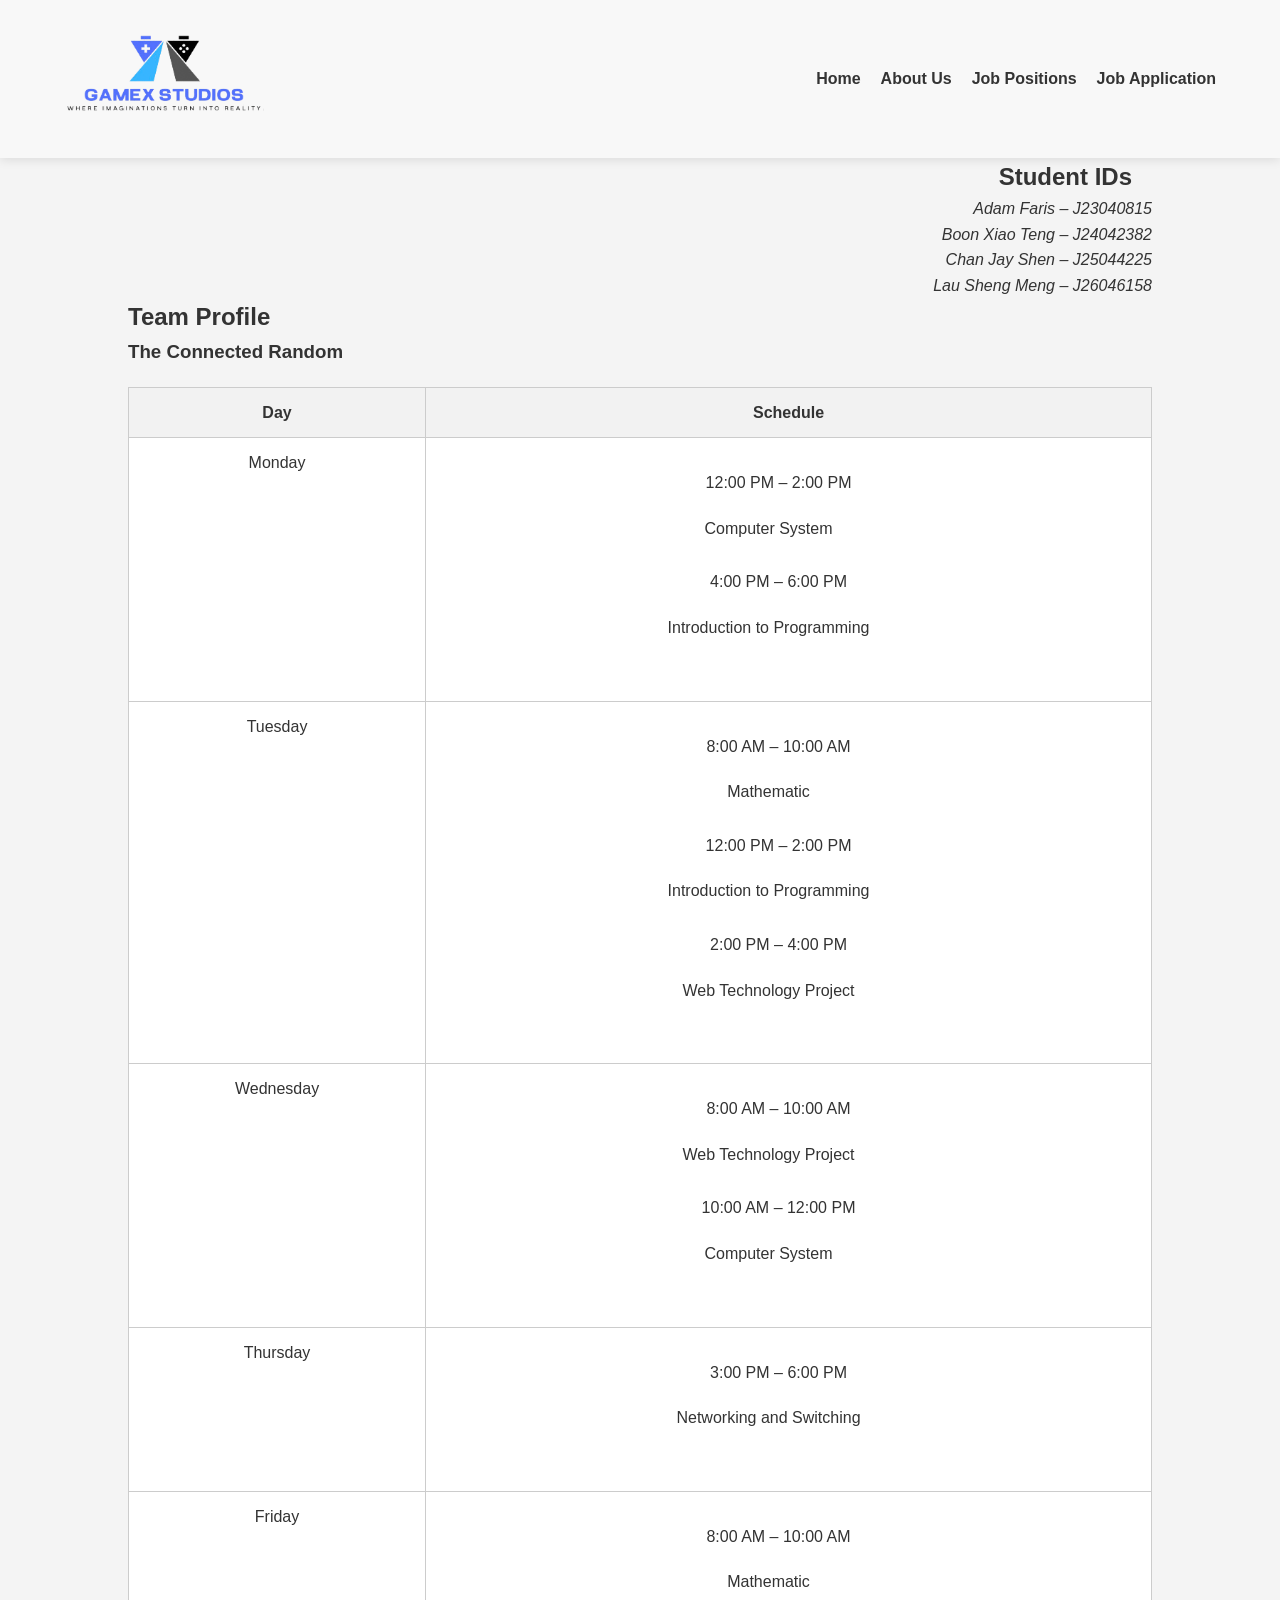
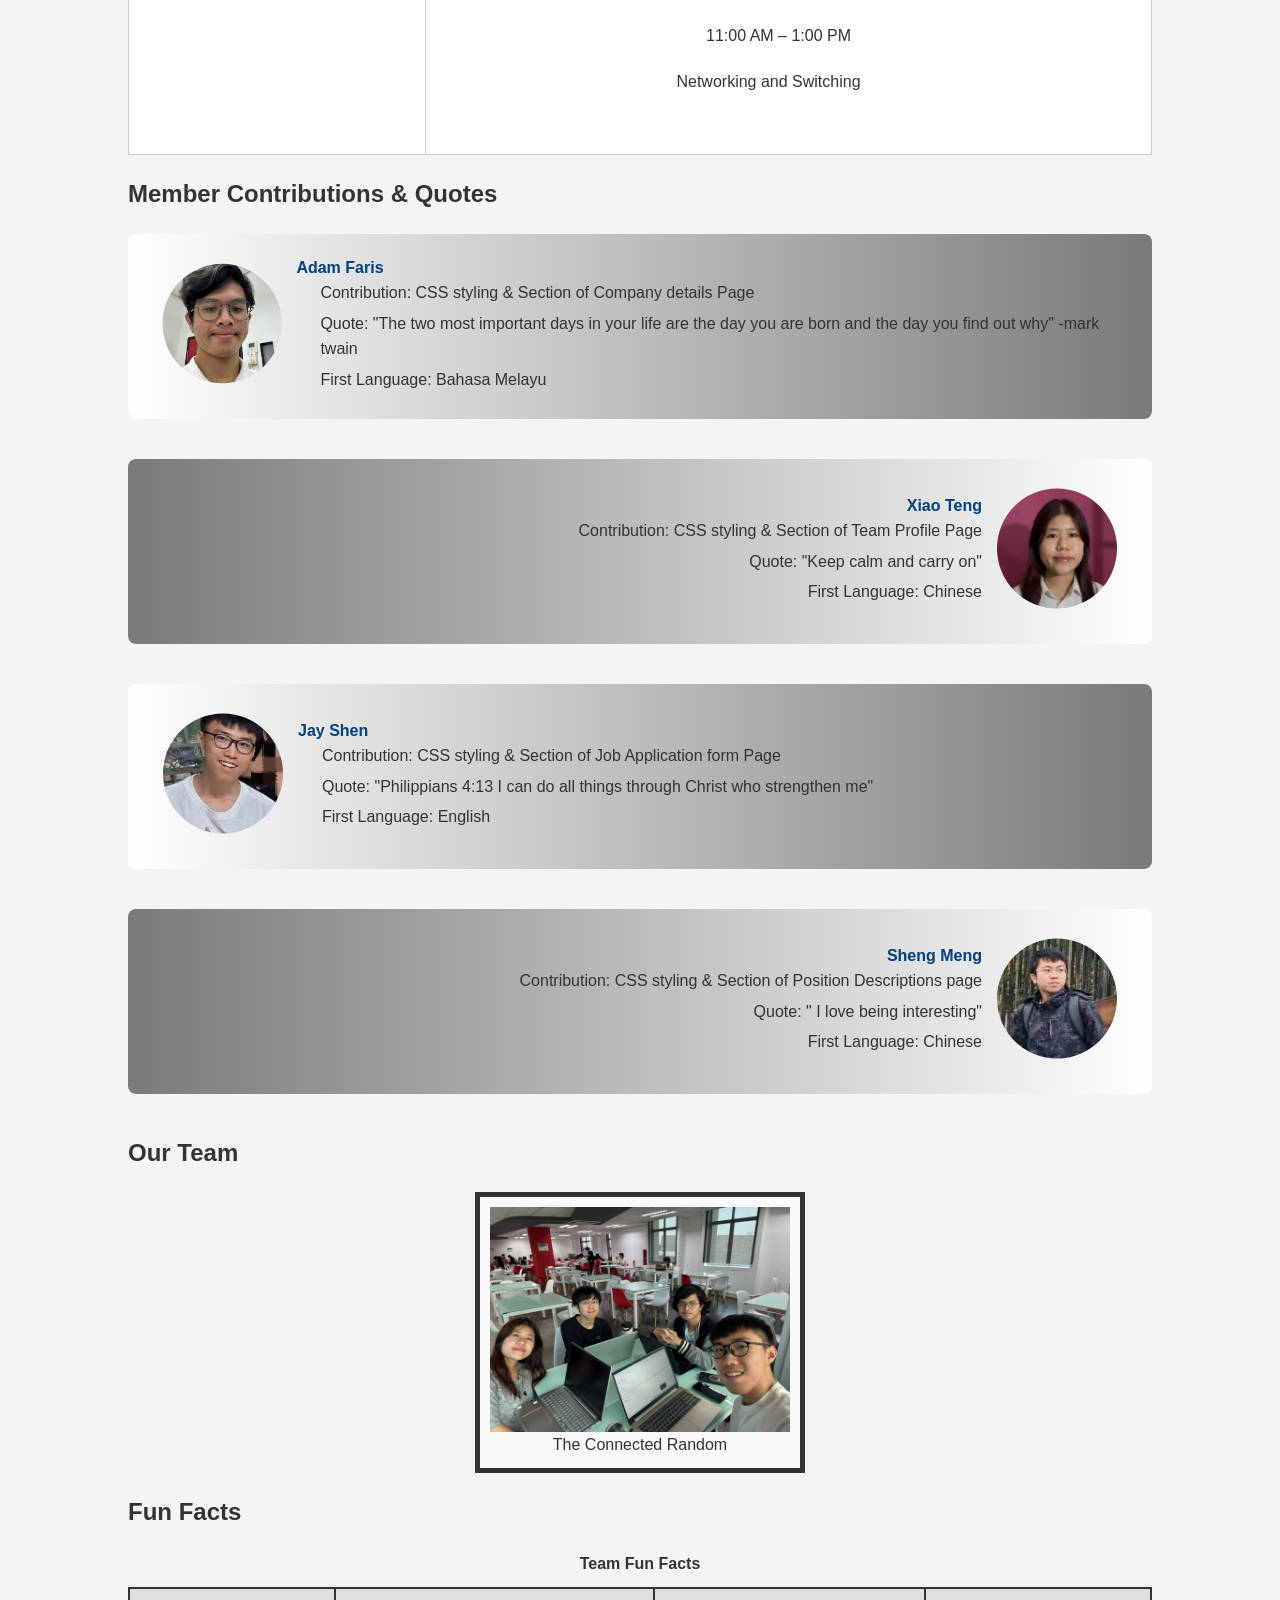
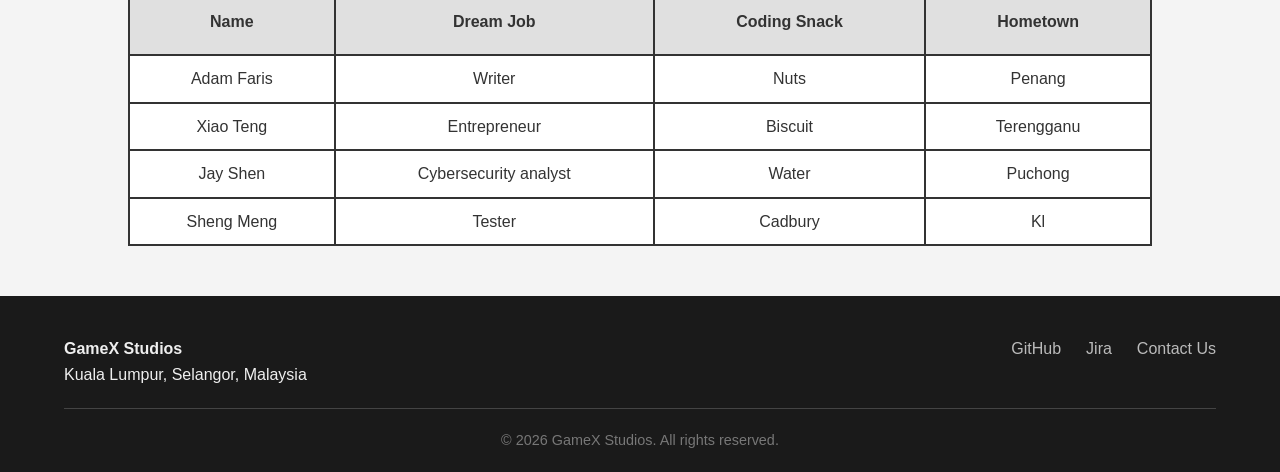
==== commit 7f6d1f1a: "added favicon.ico and adjusted size of the logo in the header" ====
--- a/about.html
+++ b/about.html
@@ -7,6 +7,13 @@
   <meta name="keywords" content="Team profile, Member contributions and quotes, Fun facts" />
   <meta name="author" content="Xiao Teng" />
   <link href="layout.css" rel="stylesheet">
+  <style>
+    .logo {
+      height: 150px;
+      width: 200px;
+    }
+  </style>
+  <link rel="icon" type="image/x-icon" href="images/favicon.ico">
   <title>About us</title>
 </head>
 
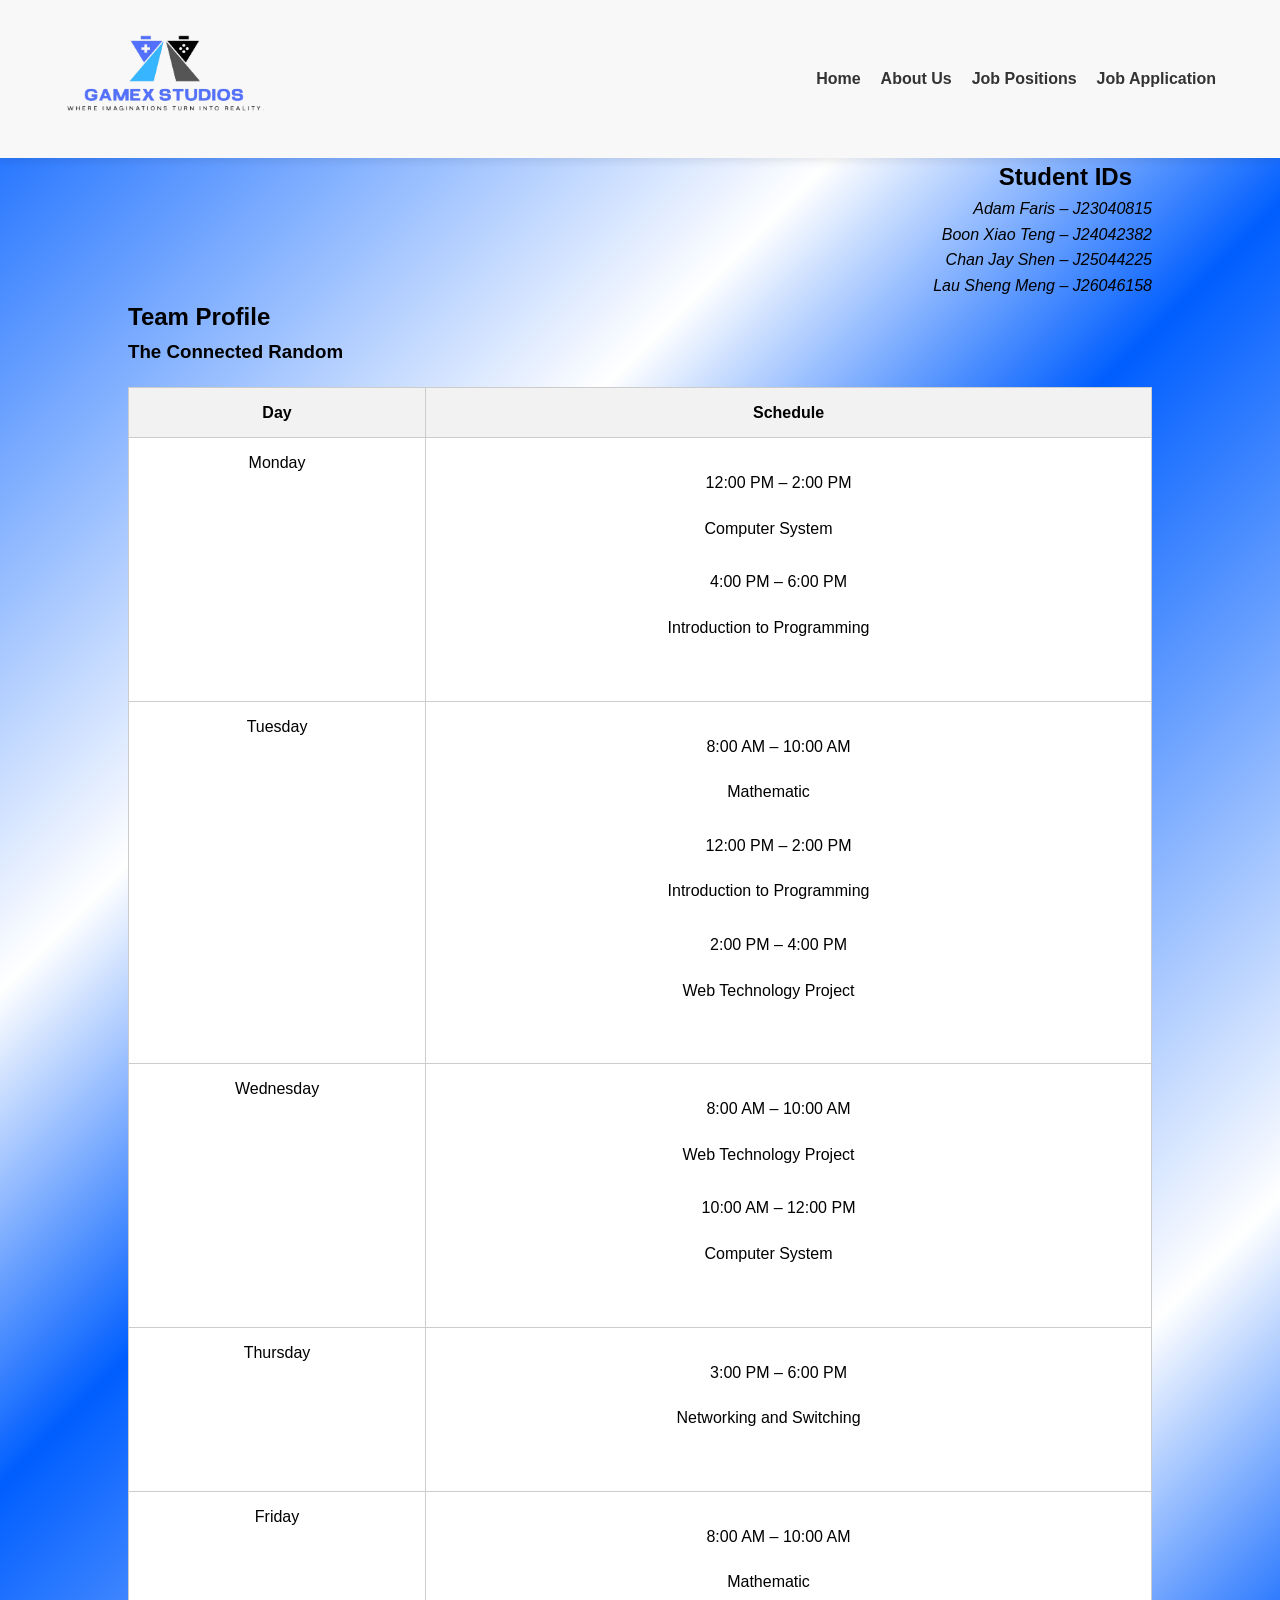
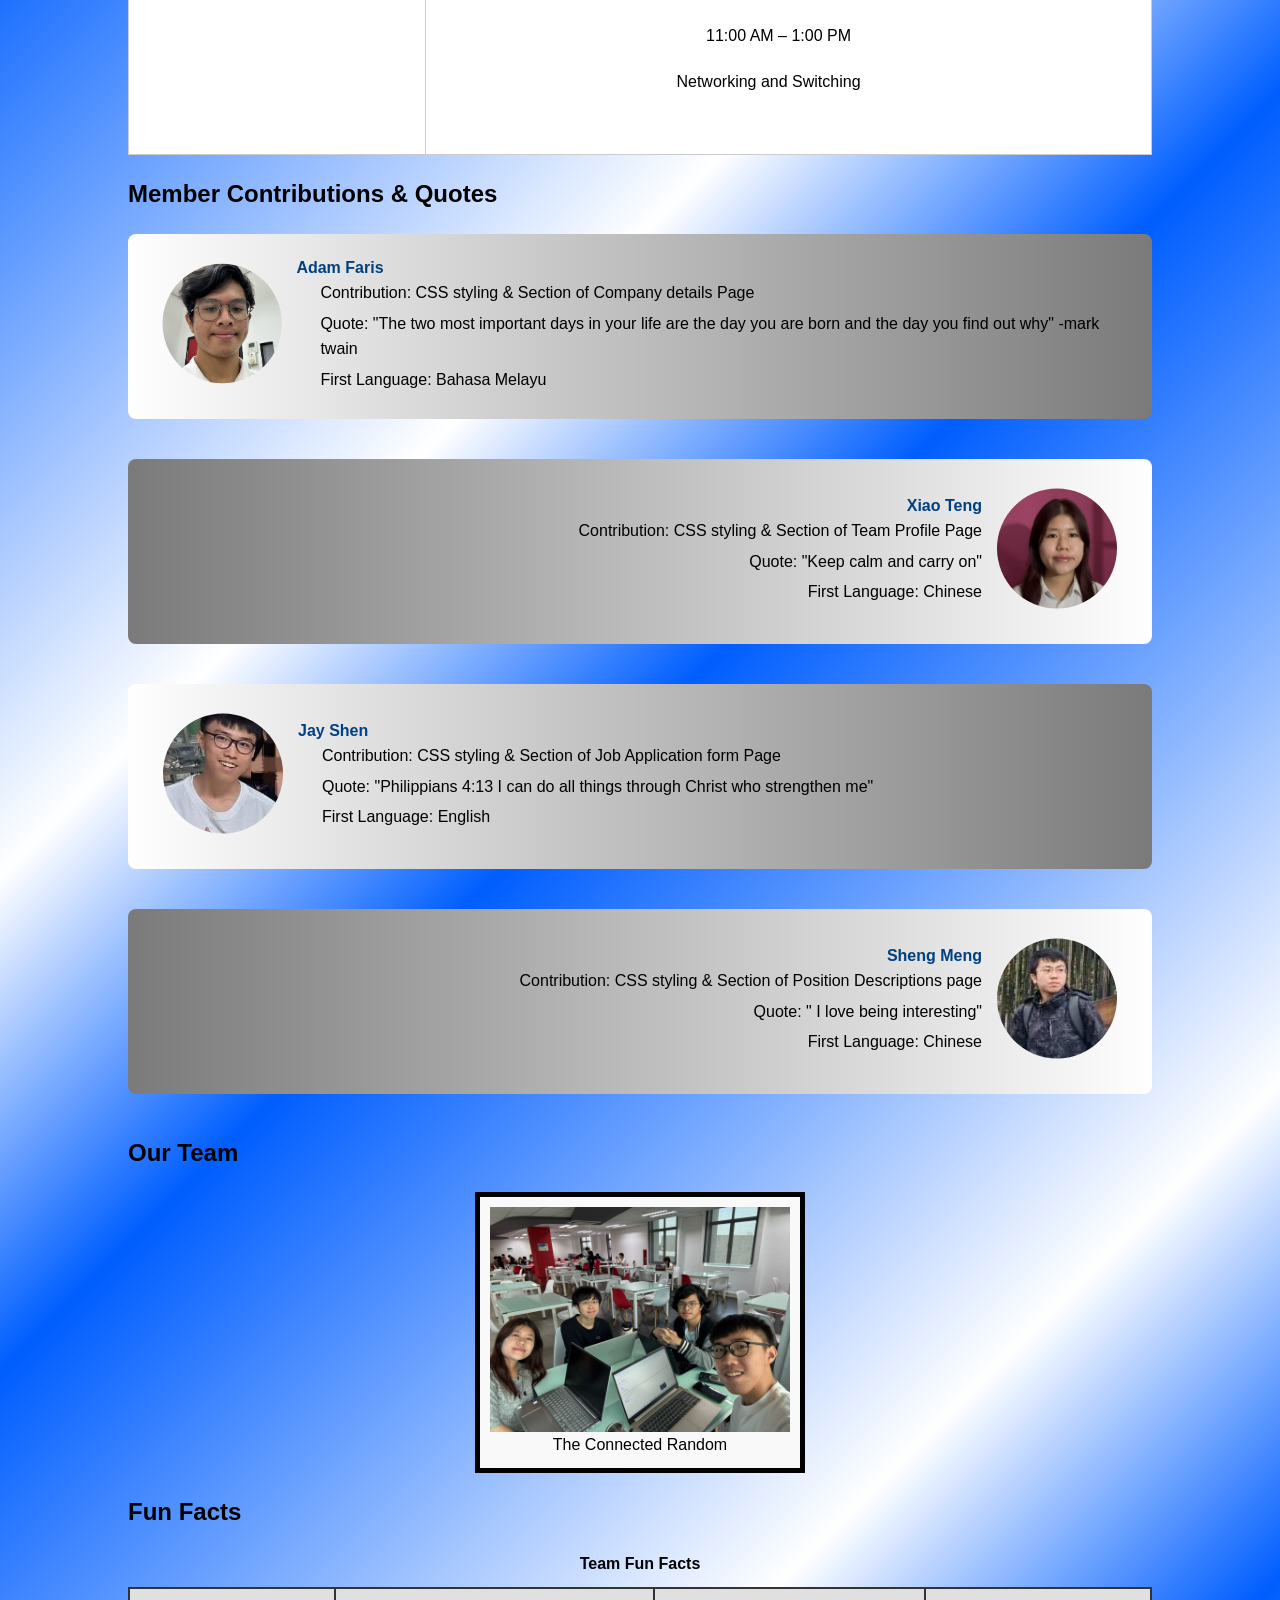
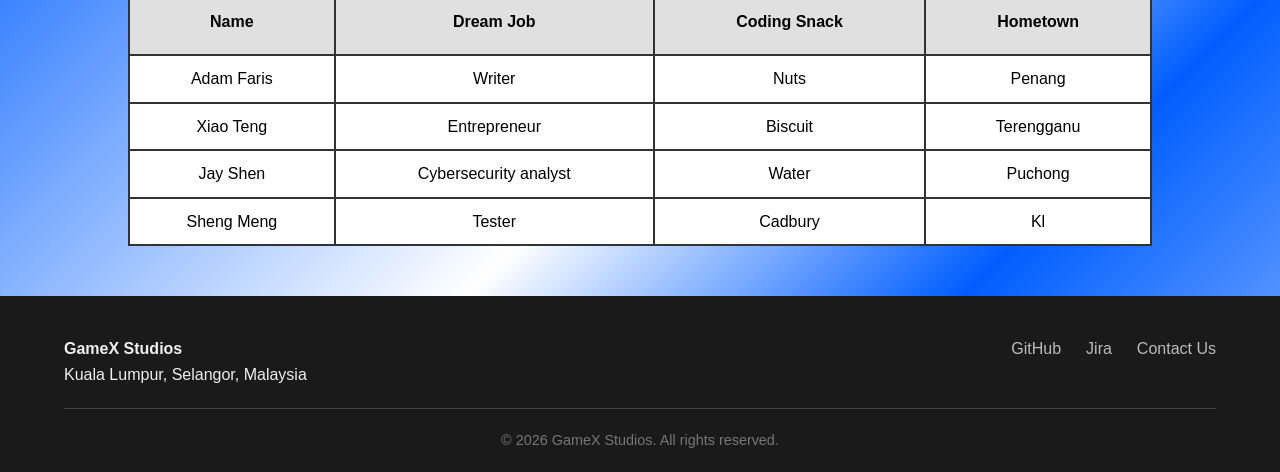
==== commit 146b7629: "Added background and icon for page title. Changed some formatting to match the background." ====
--- a/about.html
+++ b/about.html
@@ -6,14 +6,8 @@
   <meta name="description" content="About us page" />
   <meta name="keywords" content="Team profile, Member contributions and quotes, Fun facts" />
   <meta name="author" content="Xiao Teng" />
+  <link rel="icon" type="image/x-icon" href="images/favicon.ico">
   <link href="layout.css" rel="stylesheet">
-  <style>
-    .logo {
-      height: 150px;
-      width: 200px;
-    }
-  </style>
-  <link rel="icon" type="image/x-icon" href="images/favicon.ico">
   <title>About us</title>
 </head>
 
@@ -29,7 +23,7 @@
       <ul class="nav-menu">
         <li><a href="index.html" aria-current="page">Home</a></li>
         <li><a href="about.html">About Us</a></li>
-        <li><a href="positions.html">Job Positions</a></li>
+        <li><a href="jobs.html">Job Positions</a></li>
         <li><a href="apply.html">Job Application</a></li>
       </ul>
     </nav>
@@ -242,7 +236,7 @@
       </div>
       <div class="footer-links-container">
         <ul class="footer-links">
-          <li><a href="https://github.com/GameXStudios " target=_blank>GitHub</a></li>
+          <li><a href="https://github.com/ChanJayShen/Web_project.git" target=_blank>GitHub</a></li>
           <li><a
               href="https://student-team-jr2tz4wq.atlassian.net/jira/software/projects/WP/list?jql=project+%3D+WP+ORDER+BY+cf%5B10019%5D+ASC&atlOrigin=eyJpIjoiYjllNDBiZWZmNjliNGYyZjk2ZTg0MWZmMDQyYzMyNWQiLCJwIjoiaiJ9 "
               target=_blank>Jira</a></li>
--- a/layout.css
+++ b/layout.css
@@ -6,7 +6,7 @@
 
 created: [20/4/2026]
 
-last modified: [23/4/2026]
+last modified: [26/4/2026]
 
 description: [.css file for 4 html pages!]
 
@@ -24,8 +24,12 @@
     font-family: 'Segoe UI', Tahoma, Geneva, Verdana, sans-serif;
     line-height: 1.6;
     /* spacing between each line is 1.6 times higher than each column */
-    color: #333;
-    background-color: #f4f4f4;
+    color: black;
+    background: repeating-linear-gradient(135deg, #005eff, #ffffff 20%, #005eff 30%);
+}
+
+.index_bg {
+    background: repeating-linear-gradient(135deg, #005eff, #ffffff 37%);
 }
 
 /* --- HEADER STYLING --- */
@@ -44,6 +48,31 @@
     /* Keeps header above all other page content */
 }
 
+.logo {
+    height: 150px;
+    width: 200px;
+}
+
+.nav-menu {
+    list-style: none;
+    display: flex;
+    gap: 20px;
+}
+
+.nav-menu a {
+    text-decoration: none;
+    /* Remove the underline of four tabs */
+    color: #333;
+    font-weight: 600;
+    transition: color 0.3s;
+    /* Smooth color change upon hovering */
+}
+
+.nav-menu a:hover {
+    color: #3b82f6;
+    /* Modern Blue accent */
+}
+
 main {
     width: 80%;
     margin: 0px auto;
@@ -95,25 +124,7 @@
 
 
 /* --- INDEX.HTML PAGE --- */
-.nav-menu {
-    list-style: none;
-    display: flex;
-    gap: 20px;
-}
-
-.nav-menu a {
-    text-decoration: none;
-    /* Remove the underline of four tabs */
-    color: #333;
-    font-weight: 600;
-    transition: color 0.3s;
-    /* Smooth color change upon hovering */
-}
-
-.nav-menu a:hover {
-    color: #3b82f6;
-    /* Modern Blue accent */
-}
+
 
 /* --- LIVE BACKGROUND --- */
 .hero {
@@ -192,13 +203,30 @@
 }
 
 .text-block {
-    max-width: 800px;
-    text-align: center; /* Keeps headers and text centered */
+    max-width: 500px;
+    text-align: center;
+    /* Keeps headers and text centered */
+}
+
+.logo-link {
+    text-decoration: none;
+    color: black;
+}
+
+.logo-link:hover {
+    color: darkblue;
+}
+
+.about_studio {
+    padding: 20px;
 }
 
 .studio {
-    width: 300px;  /* Increase this number to make it bigger */
-    height: 250px;  /* Keeps the proportions perfect */
+    border: 3.5px solid black;
+}
+
+.para {
+    font-family: -apple-system, Tahoma, Geneva, Verdana, sans-serif;
 }
 
 
@@ -220,6 +248,7 @@
     padding: 12px;
     vertical-align: top;
     text-align: center;
+    color: black;
 }
 
 .first_table td ul {
@@ -258,12 +287,13 @@
 .student-id {
     text-align: right;
     font-style: italic;
-    color: #333333;
-}
+    color: black;
+}
+
 
 /* Group photo with border */
 figure {
-    border: 5px solid #333;
+    border: 5px solid black;
     /* adds a border around the figure */
     padding: 10px;
     /* space between border and photo */
@@ -458,7 +488,7 @@
 /* --- POSITION.HTML PAGE --- */
 nav.jobs {
     background-color: #f4f4f4;
-    padding:0.2em 0.6em;
+    padding: 0.2em 0.6em;
     border: 4px solid #ccc;
     border-radius: 5px;
     position: fixed;
@@ -472,7 +502,8 @@
 }
 
 #position,
-#requirements, #benefits {
+#requirements,
+#benefits {
     scroll-margin-top: 225px;
 }
 
@@ -495,17 +526,24 @@
 .row-container {
     display: flex;
     flex-direction: row;
-    gap: 20px; /* Space between the boxes */
-    margin-top: 15px; /* Space between header and boxes */
+    gap: 20px;
+    /* Space between the boxes */
+    margin-top: 15px;
+    /* Space between header and boxes */
     margin-bottom: 40px;
     text-align: center;
 }
 
 /* Add border and equal width to the three sections */
-.mission, .needs, .vision {
-    flex: 1; /* Ensures equal width for all 3 boxes */
-    border: 3px dotted; /* Adds the requested border */
-    padding: 15px; /* Adds space so text doesn't touch the border */
+.mission,
+.needs,
+.vision {
+    flex: 1;
+    /* Ensures equal width for all 3 boxes */
+    border: 3px dotted;
+    /* Adds the requested border */
+    padding: 15px;
+    /* Adds space so text doesn't touch the border */
 }
 
 
@@ -530,27 +568,33 @@
 
 .job1-image {
     float: right;
-    width: 200px;   /* Set a size so it doesn't take over the page */
+    width: 200px;
+    /* Set a size so it doesn't take over the page */
     height: auto;
-    margin-left: 40px; /* Keeps the text from touching the image */
+    margin-left: 40px;
+    /* Keeps the text from touching the image */
     margin-top: -7px;
     border-radius: 10px;
 }
 
 .job2-image {
     float: right;
-    width: 200px;   /* Set a size so it doesn't take over the page */
+    width: 200px;
+    /* Set a size so it doesn't take over the page */
     height: auto;
-    margin-left: 40px; /* Keeps the text from touching the image */
+    margin-left: 40px;
+    /* Keeps the text from touching the image */
     margin-top: 25px;
     border-radius: 10px;
 }
 
 .job3-image {
     float: right;
-    width: 200px;   /* Set a size so it doesn't take over the page */
+    width: 200px;
+    /* Set a size so it doesn't take over the page */
     height: auto;
-    margin-left: 40px; /* Keeps the text from touching the image */
+    margin-left: 40px;
+    /* Keeps the text from touching the image */
     margin-top: 22px;
     border-radius: 10px;
 }
@@ -560,7 +604,7 @@
     border-radius: 5px;
     width: 45%;
     min-width: 400px;
-    margin: 50px 0px;   
+    margin: 50px 0px;
     padding: 40px;
     text-indent: 10px;
 }
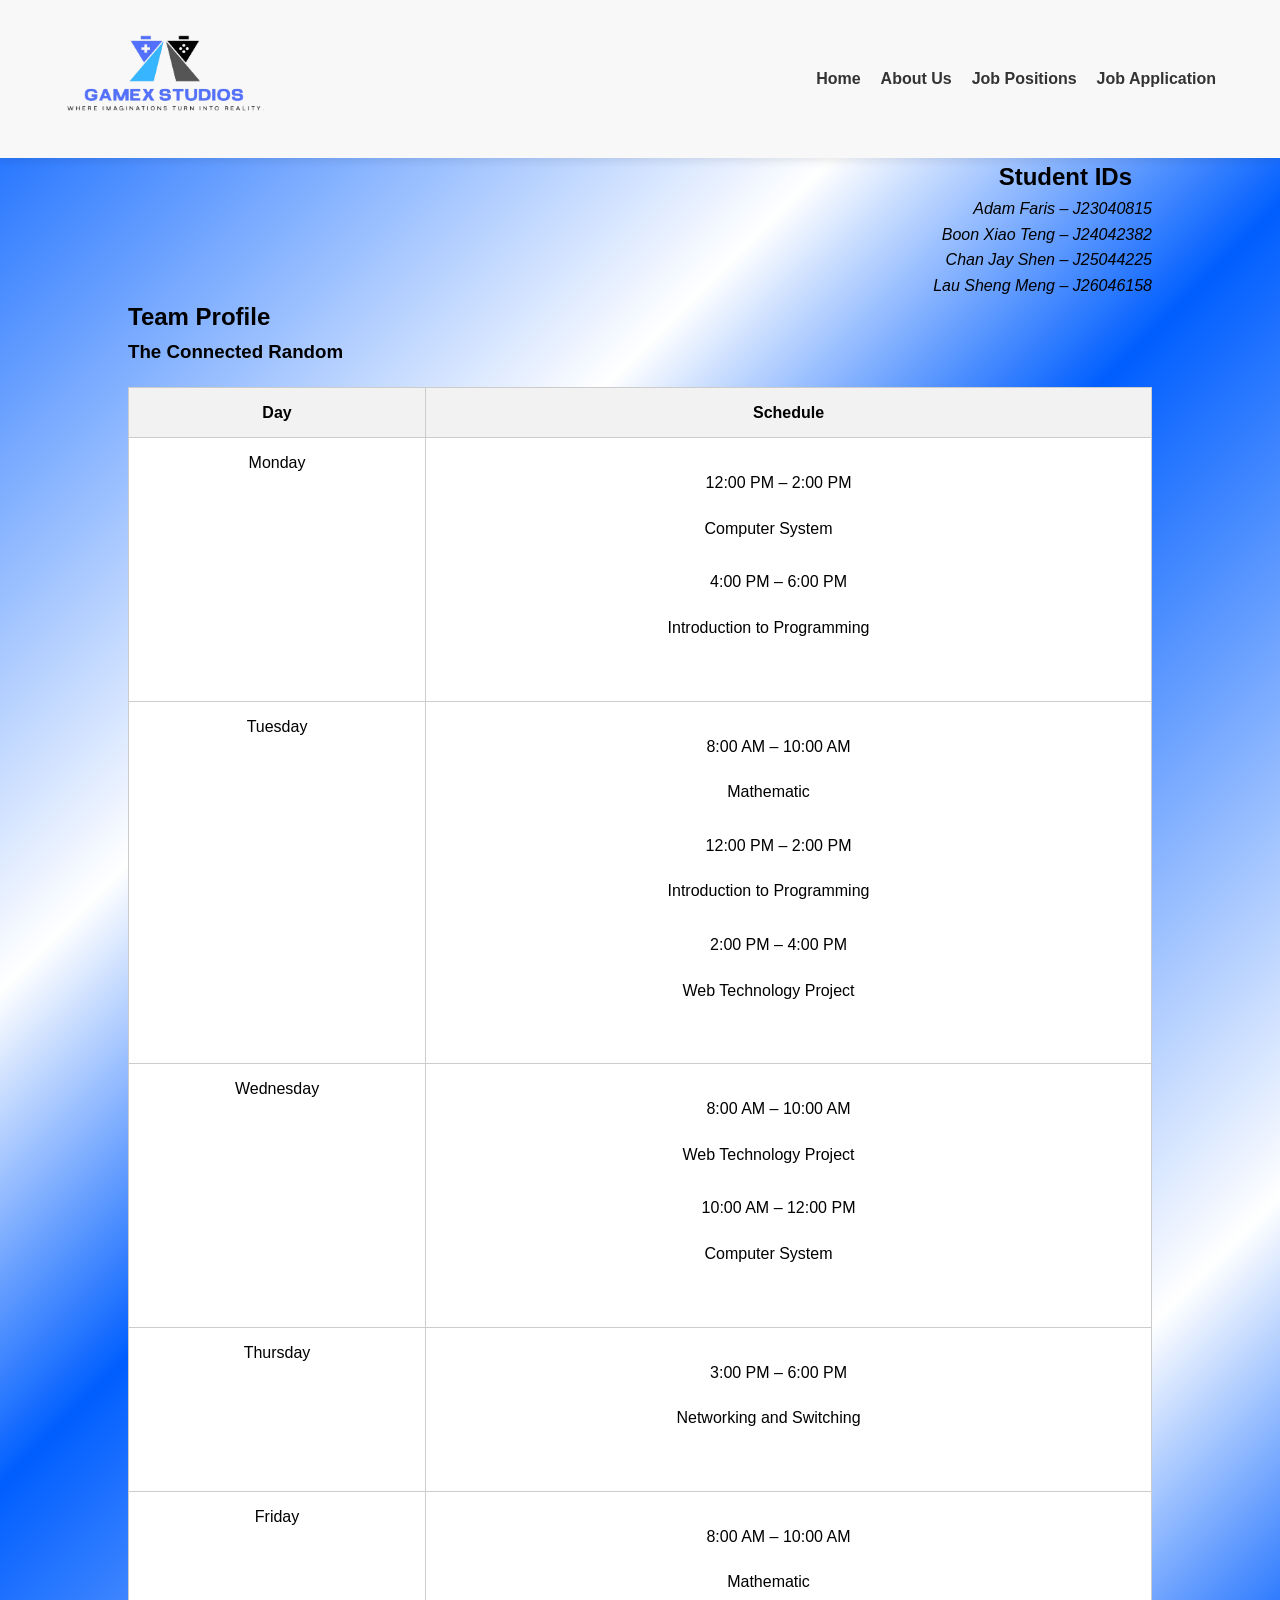
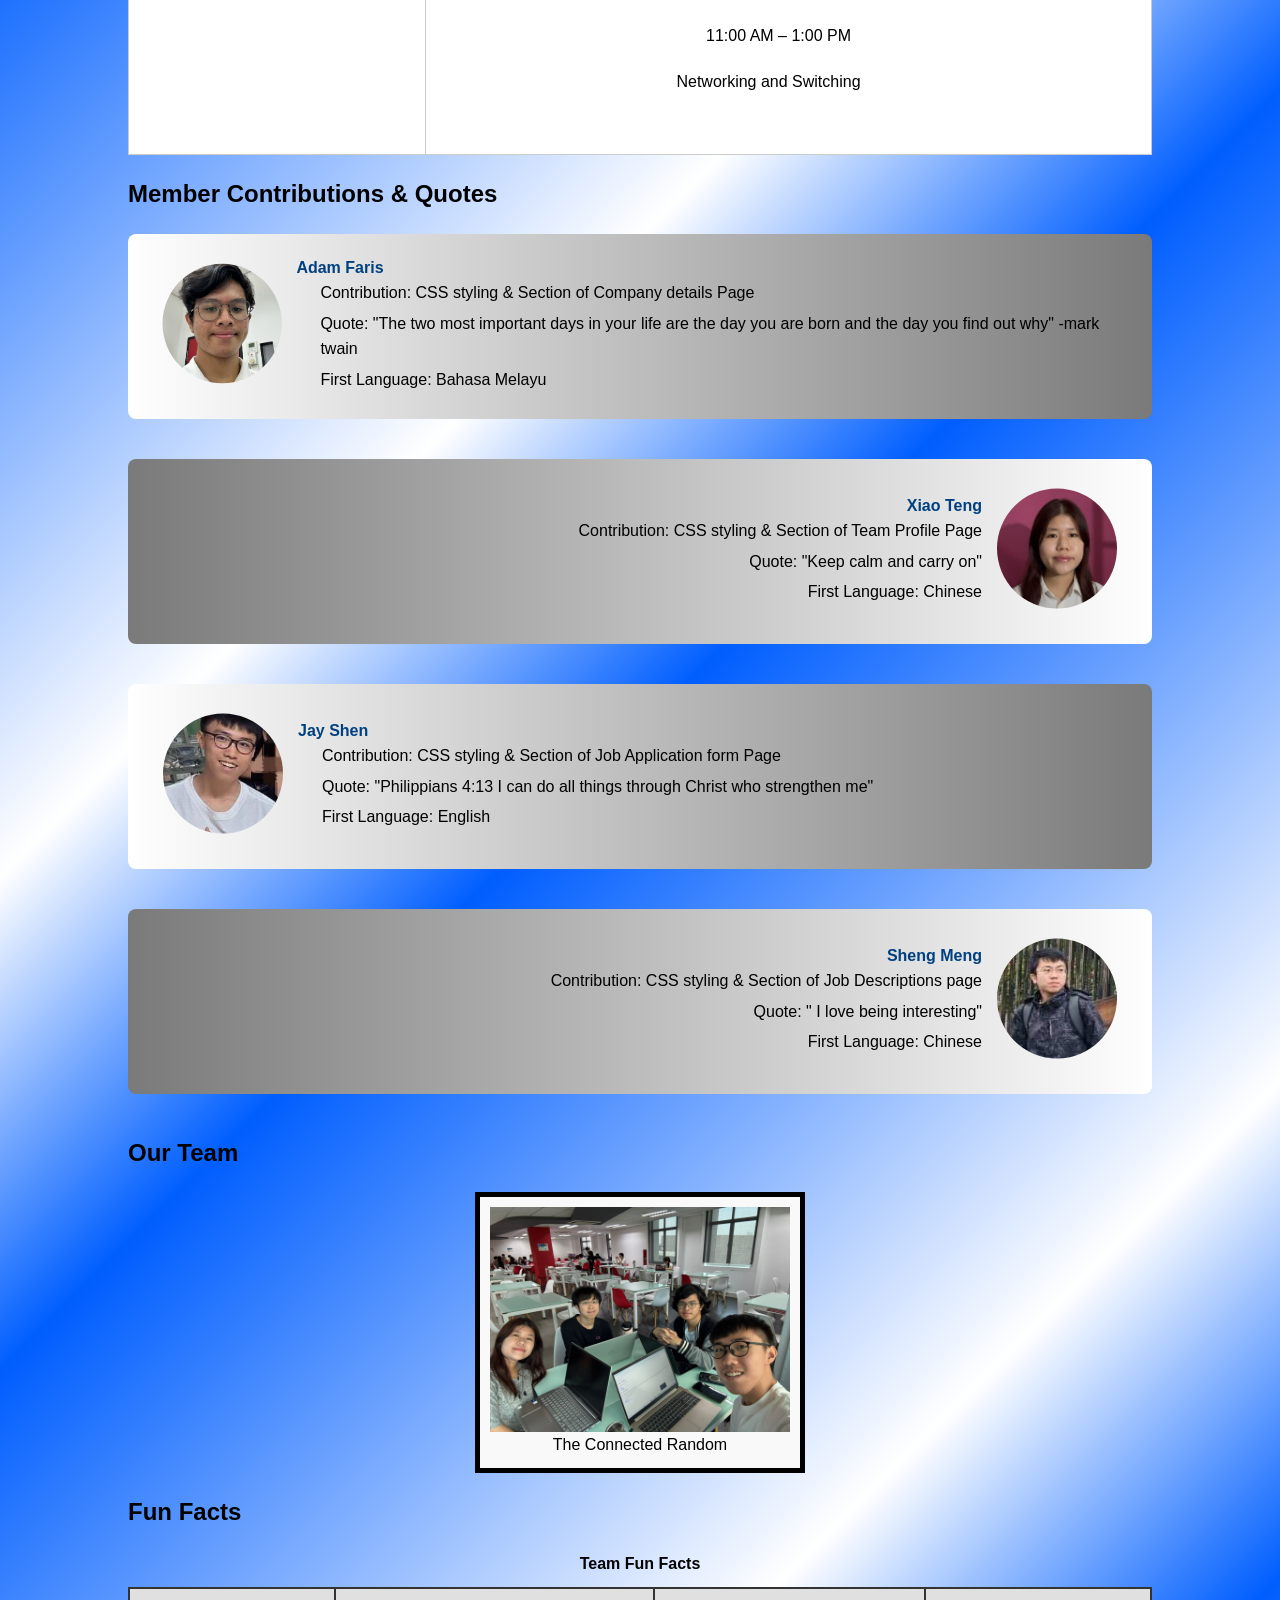
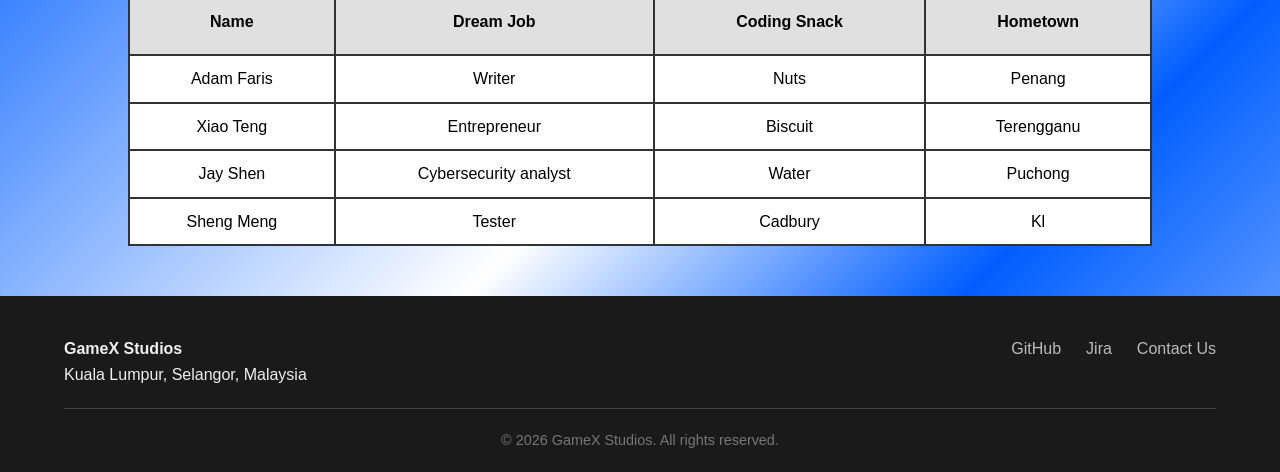
==== commit d3594c42: "Merge pull request #19 from ChanJayShen/jayshen-dev Added commenting for .css file and finalised" ====
--- a/about.html
+++ b/about.html
@@ -176,7 +176,7 @@
         <img src="images/sh.jpeg" alt="shengmeng" class="profile-pic">
         <div class="info">
           <dt>Sheng Meng</dt>
-          <dd>Contribution: CSS styling & Section of Position Descriptions page </dd>
+          <dd>Contribution: CSS styling & Section of Job Descriptions page </dd>
           <dd>Quote: " I love being interesting"</dd>
           <dd>First Language: Chinese</dd>
         </div>
--- a/layout.css
+++ b/layout.css
@@ -15,17 +15,22 @@
 /* General Layout Settings */
 * {
     margin: 0;
+    /* Resets default browser spacing */
     padding: 0;
+    /* Resets internal spacing */
     box-sizing: border-box;
-    /* Set fixed margin and padding */
+    /* Includes border and padding in the element's total width/height */
 }
 
 body {
     font-family: 'Segoe UI', Tahoma, Geneva, Verdana, sans-serif;
+    /* Set the general font for this website */
     line-height: 1.6;
-    /* spacing between each line is 1.6 times higher than each column */
+    /* Sets the vertical distance between lines of text */
     color: black;
+    /* Sets the default text color */
     background: repeating-linear-gradient(135deg, #005eff, #ffffff 20%, #005eff 30%);
+    /* Creates a looping color pattern */
 }
 
 .index_bg {
@@ -35,42 +40,51 @@
 /* --- HEADER STYLING --- */
 header {
     background-color: #f8f8f8;
+    /* Sets a solid background color for header */
     padding: 0px 5%;
     display: flex;
+    /* Enables flexible layout to align children in rows or columns */
     justify-content: space-between;
+    /* Spreads children with maximum space between them */
     align-items: center;
+    /* Vertically aligns children in the middle of the container */
     box-shadow: 0 2px 10px rgba(0, 0, 0, 0.1);
-    /* Add a shadow beneath the box */
+    /* Adds a shadow effect for depth */
     position: sticky;
-    /* Makes header stay at the top when scrolling */
+    /* Keeps the element fixed when scrolling down */
     top: 0;
+    /* Set the distance from the top for sticky elements */
     z-index: 1000;
-    /* Keeps header above all other page content */
+    /* Sets the stack order; higher numbers appear in front of lower numbers */
 }
 
 .logo {
     height: 150px;
+    /* Sets the vertical size of the logo */
     width: 200px;
+    /* Sets the horizontal size of the logo */
 }
 
 .nav-menu {
     list-style: none;
+    /* Removes bullet points or numbers from list */
     display: flex;
     gap: 20px;
+    /* Defines the size of the gap between flexible items */
 }
 
 .nav-menu a {
     text-decoration: none;
-    /* Remove the underline of four tabs */
+    /* Removes visual text decorations like underlines */
     color: #333;
     font-weight: 600;
+    /* Controls the thickness of the text characters */
     transition: color 0.3s;
-    /* Smooth color change upon hovering */
+    /* Sets the duration and property for a smooth state change */
 }
 
 .nav-menu a:hover {
     color: #3b82f6;
-    /* Modern Blue accent */
 }
 
 main {
@@ -90,9 +104,9 @@
     display: flex;
     justify-content: space-between;
     flex-wrap: wrap;
-    /* Ensure it appears nice and clear in mobile devices like phone */
+    /* Allows flexible items to drop to the next line if space is limited */
     border-bottom: 1px solid #444;
-    /* Create a grey line as seperation */
+    /* Adds a line at the bottom of the element */
     padding-bottom: 20px;
     margin-bottom: 20px;
 }
@@ -115,7 +129,9 @@
 
 .copyright {
     text-align: center;
+    /* Sets the text to the middle */
     font-size: 0.9rem;
+    /* Sets the size of the font */
     color: #777;
 }
 
@@ -123,44 +139,56 @@
 
 
 
+
+
+
 /* --- INDEX.HTML PAGE --- */
-
 
 /* --- LIVE BACKGROUND --- */
 .hero {
     position: relative;
+    /* Set a coordinate system for absolute-positioned children */
     height: 70vh;
+    /* Sets height to 70% of the user's total screen height */
     display: flex;
     align-items: center;
     justify-content: center;
     color: white;
     overflow: hidden;
+    /* Clips any content that extends beyond the container's boundaries */
     text-align: center;
 }
 
 #bg-video {
     position: absolute;
+    /* Positions the element relative to its closest ancestor */
     top: 70%;
     left: 50%;
     transform: translate(-50%, -50%);
+    /* Moves the element back by half its own width/height to center it */
     min-width: 100%;
+    /* Ensures the element is at least as wide as its container */
     min-height: 100%;
+    /* Ensures the element is at least as tall as its container */
     width: auto;
     height: auto;
     z-index: -1;
     object-fit: cover;
+    /* Forces the media to scale and fill the area without losing its aspect ratio */
     pointer-events: none;
-    /* Add this for better mobile compatibility */
+    /* Makes the element "invisible" to interactions */
 }
 
 .hero::after {
     content: "";
+    /* Make pseudo-element appear */
     position: absolute;
     top: 0;
     left: 0;
     width: 100%;
     height: 100%;
     background: rgba(0, 0, 0, 0.5);
+    /* Sets a semi-transparent color using Red, Green, Blue, and Alpha */
     z-index: 0;
 }
 
@@ -168,33 +196,31 @@
     position: relative;
     z-index: 1;
     width: 100%;
-    /* Ensures text takes up available space */
     padding: 0 20px;
-    /* Prevents text from touching screen edges on mobile */
 }
 
 .cta-button {
     display: inline-block;
+    /* Allows the element to have width/height while sitting next to other text */
     margin-top: 20px;
     padding: 12px 30px;
     background-color: #ffcc00;
-    /* A nice gold/yellow to contrast the dark video */
     color: #000;
     text-decoration: none;
     font-weight: bold;
     border-radius: 5px;
+    /* Rounds the corners of an border */
     transition: transform 0.3s ease, background-color 0.3s ease;
+    /* Defines the duration for the transition */
     position: relative;
     z-index: 2;
-    /* Ensures it stays clickable above everything else */
 }
 
 .cta-button:hover {
     background-color: #e6b800;
     transform: scale(1.05);
-    /* Gives a slight "pop" when hovered */
-}
-
+    /* Change the size of the element */
+}
 
 .company-intro {
     display: flex;
@@ -204,8 +230,8 @@
 
 .text-block {
     max-width: 500px;
+    /* Limits the maximum width of the element to prevent it from becoming too wide */
     text-align: center;
-    /* Keeps headers and text centered */
 }
 
 .logo-link {
@@ -223,11 +249,13 @@
 
 .studio {
     border: 3.5px solid black;
+    /* Defines the thickness, style, and color of the border at once */
 }
 
 .para {
     font-family: -apple-system, Tahoma, Geneva, Verdana, sans-serif;
 }
+
 
 
 
@@ -239,7 +267,9 @@
 table {
     width: 100%;
     border-collapse: collapse;
+    /* Merges adjacent table borders into a single line */
     margin: 20px 0;
+    font-family: -apple-system, Tahoma, Geneva, Verdana, sans-serif;
 }
 
 .first_table th,
@@ -247,6 +277,7 @@
     border: 1px solid #ccc;
     padding: 12px;
     vertical-align: top;
+    /* Aligns content to the top of the table cell */
     text-align: center;
     color: black;
 }
@@ -263,7 +294,7 @@
 
 .first_table td li {
     margin-bottom: 4px;
-    /* tighter spacing between items */
+    /* reduce spacing between items */
 }
 
 .first_table th {
@@ -274,22 +305,21 @@
     margin: 0;
     padding: 20px;
 }
-
 
 /* Student IDs aligned right */
 .student-heading {
     text-align: right;
     /* moves the heading text to the right */
     margin-right: 20px;
-    /* optional: adds spacing from the edge */
+    /* adds spacing from the edge */
 }
 
 .student-id {
     text-align: right;
     font-style: italic;
+    /* Tilts the text characters to the right */
     color: black;
 }
-
 
 /* Group photo with border */
 figure {
@@ -302,9 +332,8 @@
     background-color: #f9f9f9;
     /* optional background */
     width: fit-content;
-    /* keeps border tight around image */
-}
-
+    /* Shrinks the container width to match the internal content */
+}
 
 figure img {
     max-width: 300px;
@@ -326,14 +355,13 @@
     background-color: #f9f9f9;
 }
 
-
 .profile-pic {
     width: 150px;
     height: 150px;
     object-fit: cover;
     /* fill the circle without stretching */
     object-position: center top;
-    /* show the top part (face) in the circle */
+    /* Positions the alignment of the image within its box */
     margin-top: -5px;
     /* move the picture up a little */
 }
@@ -342,11 +370,10 @@
     float: left;
     /* pushes the image to the left side of the text block */
     clip-path: circle(40%);
-    /* visually crops the image into a circular shape */
+    /* Defines a specific shape to "cut out" the visible part of an element */
     shape-outside: circle(45%);
-    /* makes surrounding text wrap around the circular boundary */
-}
-
+    /* Defines a shape for inline content to wrap around */
+}
 
 .member.right img {
     float: right;
@@ -368,12 +395,11 @@
 
 dd {
     margin-left: 1.5em;
+    /* Sets indentation distance for definition descriptions */
     margin-bottom: 0.3em;
 }
 
 /* Fun facts table */
-
-
 caption {
     font-weight: bold;
     margin-bottom: 10px;
@@ -394,76 +420,93 @@
 
 tr:nth-child(even) {
     background-color: white;
-    /* white */
+    /* targets even-numbered rows in a list or table */
 }
 
 tr:nth-child(odd) {
     background-color: white;
-    /* white */
+    /* targets odd-numbered rows in a list or table */
 }
 
 tr:hover {
     background-color: lightcyan;
-    /* light blue */
+    /* switch to light blue background when hovered*/
     cursor: pointer;
+    /* Changes the mouse icon when hovering over the element */
 }
 
 .member.right {
     background: linear-gradient(to right, #7a7a7a 0%, #ffffff 100%);
-
+    /* Sets a smooth color transition from left to right */
 }
 
 .member.left {
     background: linear-gradient(to left, #7a7a7a 0%, #ffffff 100%);
-
-}
-
-
-/* Animations */
+}
+
+/* Animations: define how elements slide in from left or right */
 @keyframes slideInLeft {
     from {
         opacity: 0;
+        /* start invisible */
         transform: translateX(-150px);
+        /* start shifted 150px to the left */
     }
 
     to {
         opacity: 1;
+        /* end fully visible */
         transform: translateX(0);
+        /* end at normal position */
     }
 }
 
 @keyframes slideInRight {
     from {
         opacity: 0;
+        /* start invisible */
         transform: translateX(150px);
+        /* start shifted 150px to the right */
     }
 
     to {
         opacity: 1;
+        /* end fully visible */
         transform: translateX(0);
+        /* end at normal position */
     }
 }
 
-/* 2. Apply to the Left-aligned members */
+/* Apply animation to Right-aligned members (photo floats right) */
 .member.right {
     view-timeline-name: --revealing-left;
+    /* create a scroll-linked timeline */
     view-timeline-axis: block;
-
-    /* Animation triggers as it enters the view */
+    /* timeline follows block (vertical) axis */
+
+    /* Animation triggers when element enters viewport */
     animation: slideInLeft linear forwards;
+    /* use slideInLeft animation */
     animation-timeline: --revealing-left;
+    /* link animation to scroll timeline */
     animation-range: entry 10% cover 30%;
-}
-
-/* 3. Apply to the Right-aligned members */
+    /* start at 10% entry, finish at 30% cover */
+}
+
+/* Apply animation to Left-aligned members (photo floats left) */
 .member.left {
     view-timeline-name: --revealing-right;
+    /* create a scroll-linked timeline */
     view-timeline-axis: block;
-
-    /* Animation triggers as it enters the view */
+    /* timeline follows block (vertical) axis */
+
+    /* Animation triggers when element enters viewport */
     animation: slideInRight linear forwards;
+    /* use slideInRight animation */
     animation-timeline: --revealing-right;
+    /* link animation to scroll timeline */
     animation-range: entry 10% cover 30%;
+    /* start at 10% entry, finish at 30% cover */
 }
 
 /* General styling to ensure the profile pics and info stay together during animation */
@@ -476,7 +519,7 @@
 
 .member.right {
     flex-direction: row-reverse;
-    /* Flips the pic and text for right members */
+    /* Reverses the order of children within a flex container */
     text-align: right;
 }
 
@@ -485,13 +528,16 @@
 
 
 
-/* --- POSITION.HTML PAGE --- */
+
+
+/* --- JOBS.HTML PAGE --- */
 nav.jobs {
     background-color: #f4f4f4;
     padding: 0.2em 0.6em;
     border: 4px solid #ccc;
     border-radius: 5px;
     position: fixed;
+    /* Fixes the navigation so it doesn't move during scroll */
     top: 170px;
     height: 40px;
     z-index: 1000;
@@ -499,6 +545,7 @@
 
 #description {
     scroll-margin-top: 300px;
+    /* Adds a margin at the top of an element when it is scrolled */
 }
 
 #position,
@@ -509,6 +556,7 @@
 
 .menu {
     display: inline;
+    /* Sets the element to not start on a new line and only take up necessary witdth */
     margin-right: 15px;
     font-weight: bold;
 }
@@ -526,10 +574,9 @@
 .row-container {
     display: flex;
     flex-direction: row;
+    /* Aligns flex items horizontally in a row */
     gap: 20px;
-    /* Space between the boxes */
     margin-top: 15px;
-    /* Space between header and boxes */
     margin-bottom: 40px;
     text-align: center;
 }
@@ -539,13 +586,13 @@
 .needs,
 .vision {
     flex: 1;
-    /* Ensures equal width for all 3 boxes */
+    /* Dictates that the item should grow to fill equal space within a flex container */
     border: 3px dotted;
-    /* Adds the requested border */
+    /* Sets a border style made of individual dots */
     padding: 15px;
-    /* Adds space so text doesn't touch the border */
-}
-
+    background-color: #ffffff60;
+    /* Sets a background color using Hex code with alpha transparency (60) */
+}
 
 /* Centers the boxes and adds space between them */
 .first_box {
@@ -555,6 +602,8 @@
     margin: 50px auto;
     padding: 40px;
     text-indent: 10px;
+    /* Specifies the indentation of the first line of text in a block */
+    background-color: #ffffff60;
 }
 
 .first_box.box1 {
@@ -568,11 +617,10 @@
 
 .job1-image {
     float: right;
+    /* Pushes the element to the right, allowing text to wrap around its left side */
     width: 200px;
-    /* Set a size so it doesn't take over the page */
     height: auto;
     margin-left: 40px;
-    /* Keeps the text from touching the image */
     margin-top: -7px;
     border-radius: 10px;
 }
@@ -580,10 +628,8 @@
 .job2-image {
     float: right;
     width: 200px;
-    /* Set a size so it doesn't take over the page */
     height: auto;
     margin-left: 40px;
-    /* Keeps the text from touching the image */
     margin-top: 25px;
     border-radius: 10px;
 }
@@ -591,32 +637,33 @@
 .job3-image {
     float: right;
     width: 200px;
-    /* Set a size so it doesn't take over the page */
     height: auto;
     margin-left: 40px;
-    /* Keeps the text from touching the image */
     margin-top: 22px;
     border-radius: 10px;
 }
 
 .second_box {
     border: 15px groove black;
+    /* Sets a 3D border style */
     border-radius: 5px;
     width: 45%;
     min-width: 400px;
+    /* Ensures the element never shrinks below 400px */
     margin: 50px 0px;
     padding: 40px;
     text-indent: 10px;
-}
-
+    background-color: #ffffff60;
+}
 
 #benefits {
     border: 4px inset darkblue;
+    /* Sets a 3D border style that makes the element look embedded */
     border-radius: 14px;
-    width: 32%;
+    width: 25%;
     margin: -900px auto;
     padding: 30px;
-    background: lightskyblue;
+    background-color: #ffffff60;
     float: right;
     box-shadow: 10px 10px 5px #aaaaaa;
 }
@@ -631,7 +678,6 @@
     border-top: 1px solid #ccc;
     margin: 20px 0;
 }
-
 
 
 
@@ -651,10 +697,11 @@
     max-width: 600px;
     /* On big screens, stop growing at 600px so it doesn't look stretched */
     min-width: 300px;
-    /* Never get smaller than 300px on a tiny phone */
+    /* Never get smaller than 300px on a phone */
     border-radius: 10px;
     box-sizing: border-box;
     /* Ensures padding doesn't add to the width */
+    background-color: #f8f8f8;
 }
 
 /* Make labels block elements so they sit above inputs */
@@ -671,7 +718,7 @@
 
 .name-row {
     display: grid;
-    /* Enables CSS Grid layout for complex alignment */
+    /* Enables grid layout for complex alignment */
     grid-template-columns: 1fr 1fr;
     /* Splits the row into two equal columns using fractional units */
     gap: 20px;
@@ -690,14 +737,12 @@
     border-radius: 4px;
 }
 
-
-
 input[type="text"]:hover,
 input[type="email"]:hover,
 input[type="date"]:hover,
 textarea:hover {
     background-color: lightblue;
-    /* Changes the fill color when the mouse cursor is over the element */
+    /* Changes the fill color when hovered */
 }
 
 select {
@@ -736,7 +781,7 @@
     /* Allows the element to sit side-by-side with others while keeping size properties */
     margin-top: 0;
     font-weight: normal;
-    /* Resets text thickness to the standard default */
+    /* Resets text thickness to default */
 }
 
 /* Submit Button */
